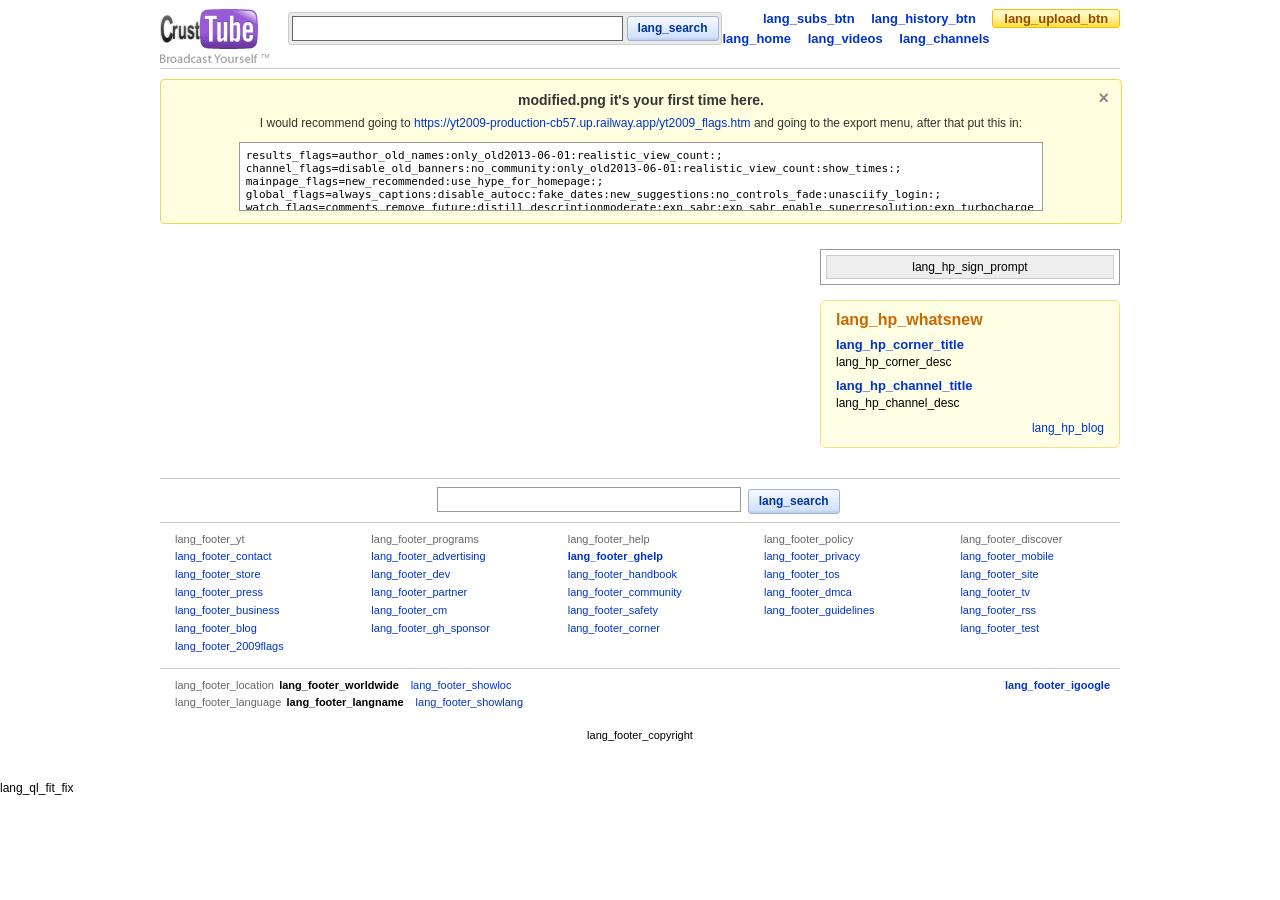
==== IGNOREIGNOREIGNORE.htm @ 908518cc "Bayn" ====
<!DOCTYPE HTML PUBLIC "-//W3C//DTD HTML 4.01 Transitional//EN" "http://www.w3.org/TR/1999/REC-html401-19991224/loose.dtd">
<html lang="en">

<head>
	<title>yt2009_pagetitle</title>

	<link id="www-core-css" rel="stylesheet" href="/www-core-vfl122413.css">
	<link rel="stylesheet" href="/assets/site-assets/search-suggestions.css">

	<style>
		#feed_top_videos-content .video-time {
			margin-top: -25px !important;
		}
		#feedmodule-REC .video-time,
		#feedmodule-FRI .video-time,
		#feedmodule-GEO .video-time,
		#feedmodule-SUB .video-time {
			margin-top: -16px !important;
		}
		#feedmodule-REC .quicklist-inlist {
			margin-top: -29px;
		}
		.yt2009_f {
			height: 75px;
		}
		.yt2009_f img {
			width: 120px;
		}
		.v220WrapperInner img {
			margin-top: -15px
		}
		.yt2009-side-icon {
			margin-right: 10px;
			float: left;
			margin-top: -2px;
		}
		.feedmodule-sm-wrapper {
			margin-bottom: 0px !important;
		}
		.opt-pane {
			border: 1px #ccc solid;
			background-color: #f4f4f4;
			margin: 4px 6px;
			padding: 5px 10px;
		}
		.opt-edit {
			float: left;
		}
		.opt-close {
			float: right;
		}
		.opt-loading-msg {
			margin-left: 190px;
		}
		.opt-main {
			padding: 5px 5px;
			font-weight: bold;
		}
		.opt-val {
			padding: 0px 10px;
		}
		.btn-listview-off {
			background: transparent url(/assets/site-assets/mmimgs-vfl38740.gif) no-repeat scroll -24px -95px;
			height: 20px;
			width: 24px;
			cursor: pointer;
		}
		.btn-gridview-off {
			background: transparent url(/assets/site-assets/mmimgs-vfl38740.gif) no-repeat scroll -48px -95px;
			height: 20px;
			width: 24px;
			cursor: pointer;
		}
		.btn-gridview-on {
			background: transparent url(/assets/site-assets/mmimgs-vfl38740.gif) no-repeat scroll -48px -115px;
			height: 20px;
			width: 24px;
			border-top-right-radius: 5px;
  			border-bottom-right-radius: 5px;
			cursor: pointer;
		}
		.btn-listview-on {
			background: transparent url(/assets/site-assets/mmimgs-vfl38740.gif) no-repeat scroll -24px -115px;
			height: 20px;
			width: 24px;
			border-top-left-radius: 5px;
  			border-bottom-left-radius: 5px;
			cursor: pointer;
		}
		#REC-feedmodule-body .result-label {
			display: none;
		}
		#REC-feedmodule-body.list-view .video-time {
			margin-top: -21px !important
		}
		#REC-feedmodule-body.list-view .video-long-title {
			position: relative;
			top: 4px;
		}
		#REC-feedmodule-body.list-view .video-facets {
			margin-top: -4px;
		}
		.video-short-title {
			line-height: 1.2;
		}
	</style>
</head>

<body class="date-20091116 en_US is-english">
	<!-- begin masthead section -->
	<!--[if lt IE 8]><div id="ie"><![endif]-->
	<form name="logoutForm" method="post" action="/">
		<input type="hidden" name="action_logout" value="1">
	</form>
	<div id="page" class="">
	</div>
	<div id="masthead-container">
		<div id="masthead" class="">
			<a href="/">
				<button id="logo" class="master-sprite" title="" onclick="window.top.location.href='/'; return false;"></button>
			</a>
			<div id="masthead-search">
				<form autocomplete="off" class="search-form" action="/results" method="get" name="searchForm">
					<input id="masthead-search-term" class="search-term" name="search_query" type="text" tabindex="1" value="" maxlength="128">
					<input id="search-type-masthead" name="search_type" type="hidden" value="">
					<a class="yt-button yt-button-primary" id="" style="" href="#" onclick="document['searchForm'].submit()"><span>lang_search</span></a>

				</form>

			</div>
			<div id="masthead-utility">
				<!--yt2009_login_insert-->
			</div>
			<div id="masthead-nav-user">
				<a href="/watch_queue" id="quicklist-nav" style="background-color: rgb(255, 255, 255);" class="hid">lang_quicklist (<span id="quicklist-nav-count">?</span>)</a>
				<a href="/my_subscriptions?masthead=1">lang_subs_btn</a>
				<a href="/my_history">lang_history_btn</a>
				<a class="yt-button yt-button-urgent yt-button-short" id="" style="" href="/my_videos_upload"><span>lang_upload_btn</span></a>
			</div>
			<div id="masthead-nav-main">
				<a href="/">lang_home</a>
				<a href="/videos">lang_videos</a>
				<a href="/channels">lang_channels</a>
			</div>
			<div id="masthead-end"></div>

		</div>
	</div>
	<!-- end masthead section -->
	<div id="baseDiv" class="date-20091116 video-info ">
		<div id="first-time-notice" style="background-color: #ffffe0; border: 1px solid #e6db55; padding: 12px 15px; margin: 10px auto 20px auto; width: 930px; font-size: 12px; color: #333; text-align: center; border-radius: 4px; position: relative;">
            <span onclick="this.parentElement.style.display='none';" style="position: absolute; right: 12px; top: 8px; cursor: pointer; font-weight: bold; color: #888; font-size: 18px;" title="Close message">&times;</span>
            <div style="font-size: 14px; font-weight: bold; margin-bottom: 8px;">modified.png it's your first time here.</div>
            <div style="margin-bottom: 12px;">
                I would recommend going to <a href="https://yt2009-production-cb57.up.railway.app/yt2009_flags.htm" style="color: #03c; text-decoration: none;">https://yt2009-production-cb57.up.railway.app/yt2009_flags.htm</a> and going to the export menu, after that put this in:
            </div>
            <div>
                <textarea readonly onclick="this.select();" style="width: 85%; height: 55px; font-family: monospace; font-size: 11px; padding: 6px; border: 1px solid #999; background-color: #fff; resize: none;" title="Click to select all">results_flags=author_old_names:only_old2013-06-01:realistic_view_count:; channel_flags=disable_old_banners:no_community:only_old2013-06-01:realistic_view_count:show_times:; mainpage_flags=new_recommended:use_hype_for_homepage:; global_flags=always_captions:disable_autocc:fake_dates:new_suggestions:no_controls_fade:unasciify_login:; watch_flags=comments_remove_future:distill_descriptionmoderate:exp_sabr:exp_sabr_enable_superresolution:exp_turbocharge:exp_turbocharge_sabr_hfr:hd_1080:old_banners:realistic_view_count:share_behavioronly_remove:turn_down_lights:use_storyboards:watch_modern_features:wayback_featuresall:;&nbsp;</textarea>
            </div>
        </div>
		<div id="masthead_child_div"></div>
		<!--yt2009_notify-->
		<!-- begin top section -->
		<div id="masthead_child_div"></div>

		<div id="homepage-main-content" class="homepage-non-interactive">
			<div id="dragdrop" style="overflow: hidden; clear: both;">

				<div id="iyt-add-remove-module-div" class="hid yt2009-login-only-box">
					<div class="iyt-add-remove-module">
						<span class="master-sprite img-php-add-remove-button iyt-add-remove-module-icon"></span>
						<a href="/account#customize/homepage">Add / Remove Modules</a>
					</div>
				</div>

				<!--yt2009_modules-->

			</div>

			<div class="main-spacer-bottom"></div>
		</div> <!-- end homepage-main-content -->

		<div id="homepage-side-content" class="">

			<div id="iyt-login-suggest-side-box" class="homepage-side-block">
				<div style="border: 1px solid rgb(153, 153, 153); padding: 5px;">
					<div style="border: 1px solid rgb(204, 204, 204); padding: 4px; background: #eee; text-align: center;">
						lang_hp_sign_prompt
					</div>
				</div>
			</div>

			<!--yt2009_inbox-->

			<div class="clear"></div>

			<div class="homepage-side-block">
				<div id="homepage-whats-new-block">
					<div class="side-announcement-box yt-rounded">
						<div class="homepage-whats-new-content">
							<div class="homepage-block-heading">lang_hp_whatsnew</div>
							<div class="clear"></div>
							<div class="homepage-whatsnew-entry">
								<div class="homepage-whatsnew-entry-title">
									<a href="/t/creators_corner">lang_hp_corner_title</a>
								</div>
								<div class="homepage-whatsnew-text">lang_hp_corner_desc</div>
							</div>
							<div class="clear"></div>
							<div class="homepage-whatsnew-entry">
								<div class="homepage-whatsnew-entry-title">
									<a href="http://youtube-global.blogspot.com/">lang_hp_channel_title</a>
								</div>
								<div class="homepage-whatsnew-text">lang_hp_channel_desc</div>
							</div>
							<div class="clear"></div>

							<div class="alignR" style="padding-top: 5px;">
								<a href="http://youtube-global.blogspot.com/">lang_hp_blog</a>
							</div>
							<div style="font-size: 1px; height: 1px;"><br /></div>
						</div>

						<div class="spacer">&nbsp;</div>
					</div>
				</div>

			</div>
		</div> <!-- end homepage-side-content -->

		<div class="clear"></div>

		<div id="promos" class="clear">

		</div>
		<div id="footer">
			<div class="search">
				<form autocomplete="off" class="search-form" action="/results" method="get" name="footer-search-form">
					<input id="footer-search-term" class="search-term" name="search_query" type="text" value="" maxlength="128">
					<input id="search-type-footer" name="search_type" type="hidden" value="">
					<a class="yt-button yt-button-primary" id="" style="" href="#" onclick="document['footer-search-form'].submit();"><span>lang_search</span></a>

				</form>

			</div>
			<div class="links">
				<table cellpadding="0" cellspacing="0">
					<tr>
						<th>lang_footer_yt</th>
						<th>lang_footer_programs</th>
						<th>lang_footer_help</th>
						<th>lang_footer_policy</th>
						<th>lang_footer_discover</th>
					</tr>
					<tr>
						<td><a href="/t/contact_us">lang_footer_contact</a></td>
						<td><a href="/t/advertising">lang_footer_advertising</a></td>
						<td><strong><a href="http://www.google.com/support/youtube/bin/static.py?page=start.cs&amp;hl=en-US">lang_footer_ghelp</a></strong></td>
						<td><a href="/t/privacy">lang_footer_privacy</a></td>
						<td><a href="/mobile">lang_footer_mobile</a></td>
					</tr>
					<tr>
						<td><a href="http://www.googlestore.com/youtube">lang_footer_store</a></td>
						<td><a href="http://code.google.com/apis/youtube/overview.html">lang_footer_dev</a></td>
						<td><a href="/t/yt_handbook_home">lang_footer_handbook</a></td>
						<td><a href="/t/terms">lang_footer_tos</a></td>
						<td><a href="/youtubeonyoursite">lang_footer_site</a></td>
					</tr>
					<tr>
						<td><a href="/press_room">lang_footer_press</a></td>
						<td><a href="/partners">lang_footer_partner</a></td>
						<td><a href="http://www.google.com/support/forum/p/youtube?hl=en">lang_footer_community</a></td>
						<td><a href="/t/dmca_policy">lang_footer_dmca</a></td>
						<td><a href="/youtubeonyourtv">lang_footer_tv</a></td>
					</tr>
					<tr>
						<td><a href="http://ytbizblog.blogspot.com/">lang_footer_business</a></td>
						<td><a href="/t/content_management">lang_footer_cm</a></td>
						<td><a href="http://www.google.com/support/youtube/bin/request.py?contact_type=abuse&amp;hl=en-US">lang_footer_safety</a></td>
						<td><a href="/t/community_guidelines">lang_footer_guidelines</a></td>
						<td><a href="/t/rss_feeds">lang_footer_rss</a></td>
					</tr>
					<tr>
						<td><a href="/blog">lang_footer_blog</a></td>
						<td><a href="https://github.com/sponsors/ftde0" target="_blank">lang_footer_gh_sponsor</a></td>
						<td><a href="/t/creators_corner">lang_footer_corner</a></td>
						<td></td>
						<td><a href="/testtube">lang_footer_test</a></td>
					</tr>
					<tr>
						<td><a href="/yt2009_flags.htm">lang_footer_2009flags</a></td>
						<td></td>
						<td></td>
						<td></td>
						<td></td>
					</tr>
				</table>
			</div>
			<div class="region-and-language-pickers">
				<div class="google-home">
					<a href="http://www.google.com/webmasters/igoogle/youtube.html">lang_footer_igoogle</a>
				</div>
				<div class="region-picker-box">
					<span class="region-label">lang_footer_location</span>
					<strong class="region-title">lang_footer_worldwide</strong>
					<a href="#" onclick="yt.www.masthead.loadPicker('region-picker'); return false;">lang_footer_showloc</a>
					<div id="region-picker-container">
						<div id="region-picker-loading" style="display: none">Loading...</div>
					</div>
				</div>

				<div class="language-picker-box">
					<span class="language-label">lang_footer_language</span>
					<strong class="language-title">lang_footer_langname</strong>
					<a href="#" onclick="yt.www.masthead.loadPicker('language-picker'); return false;">lang_footer_showlang</a>
					<div id="language-picker-container">
						<div id="language-picker-loading" style="display: none">Loading...</div>
					</div>
				</div>

			</div>

		</div>
		<div id="copyright">
			lang_footer_copyright
		</div>

		<!-- end bottom section -->
	</div>
	<div>

	</div>
	<a name="pageBottom"></a>
	<script src="/assets/site-assets/yt2009quicklist.js"></script>
	lang_ql_fit_fix
	<script src="/assets/site-assets/yt2009homepage.js"></script>
	<script src="/assets/site-assets/yt2009langpicker.js"></script>
	<script src="/assets/site-assets/search-suggestions.js"></script>
</body>

</html>
---- www-core-vfl122413.css ----
html,
body,
div,
span,
img,
applet,
embed,
canvas,
object,
iframe,
h1,
h2,
h3,
h4,
h5,
h6,
p,
blockquote,
pre,
a,
abbr,
acronym,
address,
big,
cite,
code,
del,
dfn,
em,
font,
ins,
kbd,
q,
samp,
small,
strike,
strong,
sub,
sup,
tt,
var,
b,
u,
i,
s,
center,
dl,
dt,
dd,
ol,
ul,
li,
fieldset,
form,
label,
legend,
button,
table,
caption,
tbody,
tfoot,
thead,
tr,
th,
td {
  margin: 0;
  padding: 0;
  border: 0;
  outline: 0;
  font-size: 100%;
  background: transparent
}

body {
  line-height: 1
}

ol,
ul {
  list-style: none
}

blockquote,
q {
  quotes: none
}

blockquote:before,
blockquote:after,
q:before,
q:after {
  content: '';
  content: none
}

ins {
  text-decoration: none
}

del {
  text-decoration: line-through
}

table {
  border-collapse: collapse;
  border-spacing: 0
}

html {
  height: 100%
}

body {
  height: 100%;
  background: #fff
}

body,
input,
textarea {
  font: 12px Arial, sans-serif
}

a {
  color: #03c;
  text-decoration: none
}

a:hover {
  text-decoration: underline
}

h1,
h2,
h3,
h4,
h5,
h6 {
  font-weight: bold
}

h1 {
  font-size: 1.5833em
}

h2 {
  font-size: 1.3333em
}

h3 {
  font-size: 1.1666em
}

h5,
h6 {
  font-size: .8333em
}

dt {
  font-weight: bold
}

.master-sprite {
  background: transparent url(modified.png) repeat-x scroll 0 0;
  border: 0;
  padding: 0;
  cursor: hand;
  cursor: pointer
}

.master-sprite::-moz-focus-inner {
  border: 0
}

#masthead #logo {
  width: 110px;
  height: 54px;
  background-position: 0 0
}

.active-sharing-off {
  width: 13px;
  height: 14px;
  background-position: 0 -58px
}

.active-sharing-on {
  width: 13px;
  height: 14px;
  background: transparent url(active_sharing_on-vfl70992.png) no-repeat scroll 0 0
}

.chrome-icon {
  width: 24px;
  height: 22px;
  background-position: 0 -96px;
  margin: 5px 0 5px 5px;
  display: block;
  float: left
}

.QLIconImg {
  background-position: 0 -364px
}

.QLIconImgOver {
  background-position: -25px -364px
}

button.rating {
  border: 0;
  padding: 0;
  margin: 0;
  font-size: 11px
}

button.ratingVS {
  width: 60px;
  height: 14px;
  vertical-align: top;
  cursor: default
}

button.ratingVS-0\.0 {
  background-position: -60px -381px
}

button.ratingVS-0\.5 {
  background-position: -48px -397px
}

button.ratingVS-1\.0 {
  background-position: -48px -381px
}

button.ratingVS-1\.5 {
  background-position: -36px -397px
}

button.ratingVS-2\.0 {
  background-position: -36px -381px
}

button.ratingVS-2\.5 {
  background-position: -24px -397px
}

button.ratingVS-3\.0 {
  background-position: -24px -381px
}

button.ratingVS-3\.5 {
  background-position: -12px -397px
}

button.ratingVS-4\.0 {
  background-position: -12px -381px
}

button.ratingVS-4\.5 {
  background-position: 0 -397px
}

button.ratingVS-5\.0 {
  background-position: 0 -381px
}

button.ratingVS-transparent {
  background-color: transparent
}

.ratingCapsVS-left,
.ratingCapsVS-right {
  width: 2px;
  height: 16px;
  vertical-align: top;
  cursor: default
}

.ratingCapsVS-left {
  background-position: -109px -395px
}

.ratingCapsVS-right {
  background-position: -111px -395px
}

button.ratingCapsVS {
  width: 60px;
  height: 16px;
  vertical-align: top;
  background: white url(modified.png);
  cursor: default
}

button.ratingCapsVS-0\.0 {
  background-position: -60px -379px
}

button.ratingCapsVS-0\.5 {
  background-position: -48px -395px
}

button.ratingCapsVS-1\.0 {
  background-position: -48px -379px
}

button.ratingCapsVS-1\.5 {
  background-position: -36px -395px
}

button.ratingCapsVS-2\.0 {
  background-position: -36px -379px
}

button.ratingCapsVS-2\.5 {
  background-position: -24px -395px
}

button.ratingCapsVS-3\.0 {
  background-position: -24px -379px
}

button.ratingCapsVS-3\.5 {
  background-position: -12px -395px
}

button.ratingCapsVS-4\.0 {
  background-position: -12px -379px
}

button.ratingCapsVS-4\.5 {
  background-position: 0 -395px
}

button.ratingCapsVS-5\.0 {
  background-position: 0 -379px
}

.ratingCapsL-left,
.ratingCapsL-right {
  width: 7px;
  height: 15px;
  vertical-align: top
}

.ratingCapsL-left {
  background-position: -134px -426px
}

.ratingCapsL-right {
  background-position: -142px -426px
}

button.ratingL,
button.ratingCapsL {
  width: 75px;
  height: 15px;
  vertical-align: top;
  background: white url(modified.png)
}

button.ratingL-0\.0,
button.ratingCapsL-0\.0 {
  background-position: -75px -411px
}

button.ratingL-0\.5,
button.ratingCapsL-0\.5 {
  background-position: -60px -426px
}

button.ratingL-1\.0,
button.ratingCapsL-1\.0 {
  background-position: -60px -411px
}

button.ratingL-1\.5,
button.ratingCapsL-1\.5 {
  background-position: -45px -426px
}

button.ratingL-2\.0,
button.ratingCapsL-2\.0 {
  background-position: -45px -411px
}

button.ratingL-2\.5,
button.ratingCapsL-2\.5 {
  background-position: -30px -426px
}

button.ratingL-3\.0,
button.ratingCapsL-3\.0 {
  background-position: -30px -411px
}

button.ratingL-3\.5,
button.ratingCapsL-3\.5 {
  background-position: -15px -426px
}

button.ratingL-4\.0,
button.ratingCapsL-4\.0 {
  background-position: -15px -411px
}

button.ratingL-4\.5,
button.ratingCapsL-4\.5 {
  background-position: 0 -426px
}

button.ratingL-5\.0,
button.ratingCapsL-5\.0 {
  background-position: 0 -411px
}

.icn_star_full_large,
.icn_star_half_large,
.icn_star_empty_large {
  width: 15px;
  height: 15px
}

.icn_star_full_large {
  background-position: -45px -426px
}

.icn_star_half_large {
  background-position: -60px -426px
}

.icn_star_empty_large {
  background-position: -75px -426px
}

.img-general-messages {
  background-position: 0 -736px;
  height: 19px;
  width: 14px
}

.img-star-general-messages {
  background-position: -14px -736px;
  height: 19px;
  width: 21px
}

.img-friend-invites,
.img-subscribers,
.img-viewers {
  background-position: -35px -736px;
  height: 19px;
  width: 10px
}

.img-star-friend-invites,
.img-star-subscribers,
.img-star-viewers {
  background-position: -45px -736px;
  height: 19px;
  width: 19px
}

.img-received-videos {
  background-position: -64px -736px;
  height: 19px;
  width: 14px
}

.img-star-received-videos {
  background-position: -78px -736px;
  height: 19px;
  width: 21px
}

.img-comments,
.img-channel-comments {
  background-position: -99px -736px;
  height: 19px;
  width: 14px
}

.img-star-comments,
.img-star-channel-comments {
  background-position: -113px -736px;
  height: 19px;
  width: 21px
}

.img-video-responses {
  background-position: -134px -736px;
  height: 19px;
  width: 14px
}

.img-star-video-responses {
  background-position: -148px -736px;
  height: 19px;
  width: 21px
}

#masthead-container {
  margin: 0 auto .8333em;
  border-bottom: 1px solid #ccc
}

#masthead {
  margin: 0 auto;
  padding: 0.69231em 0 0.38462em;
  font-size: 1.0833em
}

#masthead #logo {
  display: block;
  float: left;
  margin: 0 18px 0 0
}

#masthead-search {
  float: left;
  padding: 0.15385em 0.23077em;
  margin: 0.23077em 0 0 0;
  line-height: 2.07692em;
  white-space: nowrap;
  background: #eaeaea;
  border: 1px solid #ccc;
  -moz-border-radius: 3px;
  -webkit-border-radius: 3px;
  border-radius: 3px
}

#masthead-qr {
  float: left;
  margin-top: 0.23077em;
}

#masthead-utility {
  line-height: 3em;
  text-align: right
}

#masthead-nav-main,
#masthead-nav-user {
  line-height: 1.53846em;
  font-weight: bold
}

#masthead-nav-main {
  padding-left: 0.23077em;
  *margin-top: 2px;
}

#masthead-nav-user {
  float: right;
  text-align: right
}

#masthead-nav-main a {
  margin: 0 1em 0 0
}

#masthead-nav-user a {
  margin: 0 0 0 1em
}

#masthead-end {
  clear: both;
  height: 0;
  font-size: 1px;
}

#masthead .search-form {
  position: relative;
}

#masthead .search-term {
  font-size: 100% !important;
  border: 1px solid #999;
  padding: 4px 1px 1px 1px;
  width: 25em;
  height: 1.38462em;
  vertical-align: top
}

#masthead .search-term {
  padding-left: 2px;
  padding-right: 2px;
  margin-top: 1px;
  margin-bottom: 1px;
  border-color: #666
}

#masthead .search-term-focus {
  border: 2px solid #bbdafd !important;
  padding-left: 1px;
  padding-right: 1px;
  margin-top: 0;
  margin-bottom: 0
}

#masthead .search-form .yt-button {
  margin: .0833em 0;
  font-size: 0.92308em;
  vertical-align: top;
  zoom: 1;
}

#masthead .search-form .yt-menubutton button {
  vertical-align: top
}

#masthead .search-form .yt-menubutton-menu {
  top: 1.38462em;
  left: 0;
  line-height: 1
}

.utility-item {
  margin-left: 1em;
  zoom: 1;
}

.utility-joiner {
  margin: 0 0.5em
}

.utility-item .yt-menulink-primary .yt-menulink-arr {
  padding-right: 13px;
  background-position: -137px center
}

.utility-item .yt-menulink-menu {
  line-height: 1
}

.yt-button,
a.yt-button {
  padding: 0 .8333em;
  margin: 0 .25em;
  white-space: nowrap;
  text-decoration: none;
  color: #000;
  background: #d8d8d8 url(modified.png) repeat-x center -802px;
  border: 1px solid #999;
  -webkit-border-radius: 3px;
  border-radius: 3px;
  cursor: pointer;
  display: -moz-inline-box;
  display: inline-block;
  *display: inline
}

html>body .yt-button,
tt:-moz-any-link,
tt:default {
  -moz-border-radius: 3px
}

.yt-button span {
  white-space: normal;
  line-height: 1.9166em;
  height: 1.9166em;
  *display: inline-block
}

html>body .yt-button span,
tt:-moz-any-link {
  padding-top: .3333em;
  line-height: 1.75em
}

html>body .yt-button span,
tt:-moz-any-link,
tt:default {
  padding-top: 0;
  line-height: 1.9166em
}

*:first-child+html .yt-button span {
  padding-top: 0;
  line-height: 1.75em
}

.yt-button img,
.yt-button button {
  vertical-align: top;
  height: 1.9166em;
  width: 20px;
  margin: 0;
  padding: 0;
  border: 0 solid transparent;
  cursor: pointer
}

* html .yt-button img {
  height: 1.8333em;
  vertical-align: bottom
}

* html .yt-button button {
  height: 1.8333em;
  vertical-align: bottom
}

*:first-child+html .yt-button img {
  height: 1.8333em;
  vertical-align: bottom
}

*:first-child+html .yt-button button {
  height: 1.8333em;
  vertical-align: bottom
}

.yt-menubutton,
.yt-menulink {
  position: relative;
  z-index: 98;
  text-decoration: none;
  white-space: nowrap
}

.yt-menubutton .yt-menubutton-btn {
  margin-right: 0;
  vertical-align: middle;
  -moz-border-radius-topright: 0;
  -moz-border-radius-bottomright: 0;
  -webkit-border-top-right-radius: 0;
  -webkit-border-bottom-right-radius: 0;
  border-top-right-radius: 0;
  border-bottom-right-radius: 0
}

.yt-menubutton .yt-menubutton-arr {
  padding-left: 0;
  padding-right: .4166em;
  margin-left: 0;
  vertical-align: middle;
  -moz-border-radius-topleft: 0;
  -moz-border-radius-bottomleft: 0;
  -webkit-border-top-left-radius: 0;
  -webkit-border-bottom-left-radius: 0;
  border-top-left-radius: 0;
  border-bottom-left-radius: 0;
  border-left-width: 0
}

.yt-menulink .yt-menulink-btn {
  display: inline;
  margin: 0 0 0 .25em;
  padding: 0;
  border: none;
  background: none;
  color: #000
}

.yt-menulink .yt-menulink-arr {
  margin: 0 .25em 0 0;
  padding-right: 15px;
  zoom: 1;
}

.yt-menubutton .yt-menubutton-btn span {
  white-space: nowrap
}

.yt-menubutton .yt-menubutton-arr span {
  white-space: nowrap;
  width: .0833em
}

.yt-menubutton .yt-menubutton-arr img,
.yt-menubutton .yt-menubutton-arr button {
  border-left: 1px solid #fff
}

* html .yt-menubutton .yt-menubutton-arr button {
  border-left: none
}

*:first-child+html .yt-menubutton .yt-menubutton-arr button {
  border-left: none
}

.yt-menubutton-menu,
.yt-menulink-menu {
  position: absolute;
  top: 1.5em;
  left: .25em;
  z-index: 99;
  min-width: 100%;
  border: 1px solid #999;
  visibility: hidden
}

.yt-menulink-menu {
  top: 1em
}

* html .yt-menubutton-menu {
  width: 10em;
  top: 1.8333em;
  visibility: visible;
  display: none;
  white-space: normal
}

* html .yt-menulink-menu {
  width: 10em;
  visibility: visible;
  display: none;
  white-space: normal
}

*:first-child+html .yt-menubutton-menu {
  top: 1.8333em
}

.yt-menubutton-menu,
.yt-menubutton-menu li,
.yt-menulink-menu,
.yt-menulink-menu li {
  margin: 0;
  padding: 0;
  list-style: none
}

.yt-menubutton-menu,
.yt-menulink-menu {
  background: #ccc
}

.yt-menubutton-menu li:first-child,
.yt-menulink-menu li:first-child {
  margin-top: 0
}

.yt-menubutton-menu li,
.yt-menulink-menu li {
  margin-top: 1px
}

.yt-menubutton-menu li a,
.yt-menulink-menu li a {
  display: block;
  padding: .4166em .6666em;
  color: #000;
  background: #eee
}

.yt-menulink-menu li a {
  color: #000
}

* html .yt-menubutton-menu li a {
  height: 1%
}

* html .yt-menulink-menu li a {
  height: 1%
}

.yt-button-primary,
a.yt-button-primary {
  font-weight: bold;
  color: #039;
  background: #c6d7f3 url(modified.png) repeat-x center -1602px;
  border-color: #a0b1dc
}

.yt-menulink-primary .yt-button-primary {
  color: #03c
}

.yt-button-urgent,
a.yt-button-urgent {
  font-weight: bold;
  color: #994800;
  background: #fed81c url(modified.png) repeat-x center -2202px;
  border-color: #ecc101
}

.yt-menulink-urgent .yt-button-urgent {
  color: #994800
}

.yt-menubutton-primary .yt-menubutton-menu,
.yt-menulink-primary .yt-menulink-menu {
  border-color: #a0b1dc;
  background-color: #d9e1f2
}

.yt-menubutton-primary .yt-menubutton-menu li a {
  color: #039;
  background: #ecf1fa
}

.yt-menulink-primary .yt-menulink-menu li a {
  color: #03c;
  background: #ecf1fa
}

.yt-menubutton-urgent .yt-menubutton-menu,
.yt-menulink-urgent .yt-menulink-menu {
  border-color: #ecc101;
  background-color: #ffeb81
}

.yt-menubutton-urgent .yt-menubutton-menu li a {
  color: #994800;
  background: #ffc
}

.yt-menulink-urgent .yt-menulink-menu li a {
  color: #994800;
  background: #ffc
}

.yt-button-short span {
  line-height: 1.5em;
  height: 1.5em
}

html>body .yt-button-short span {
  padding-top: 0;
  line-height: 1.5em
}

*:first-child+html .yt-button-short span {
  padding-top: 0;
  line-height: 1.5em
}

.yt-button:hover,
.yt-menubutton:hover,
.yt-menulink:hover {
  text-decoration: none
}

.yt-button:hover span,
.yt-menubutton:hover .yt-button span,
.yt-menulink:hover .yt-menulink-btn {
  text-decoration: underline
}

.yt-button:hover,
.yt-menubutton:hover .yt-button {
  background-position: center -1002px
}

.yt-button-primary:hover,
.yt-menubutton-primary:hover .yt-menubutton-btn {
  background-position: center -1802px
}

.yt-button-urgent:hover,
.yt-menubutton-urgent:hover .yt-menubutton-btn {
  background-position: center -2402px
}

.yt-menubutton:hover .yt-menubutton-arr {
  background-position: center -1202px
}

.yt-menubutton-primary:hover .yt-menubutton-arr {
  background-position: center -2002px
}

.yt-menubutton-urgent:hover .yt-menubutton-arr {
  background-position: center -2602px
}

.yt-menubutton:hover .yt-menubutton-arr img,
.yt-menubutton:hover .yt-menubutton-arr button {
  border-left-color: transparent
}

.yt-menubutton:hover .yt-menubutton-menu,
.yt-menulink:hover .yt-menulink-menu {
  visibility: visible
}

.yt-menubutton-menu li a:hover,
.yt-menubutton-primary .yt-menubutton-menu li a:hover,
.yt-menulink-menu li a:hover,
.yt-menulink-primary .yt-menulink-menu li a:hover {
  background: #fff
}

* html .yt-menubutton-hover .yt-menubutton-btn {
  background-position: center -1002px !important
}

* html .yt-menubutton-hover .yt-menubutton-arr {
  background-position: center -1202px !important
}

* html .yt-menubutton-primary-hover .yt-menubutton-btn {
  background-position: center -1802px !important
}

* html .yt-menubutton-primary-hover .yt-menubutton-arr {
  background-position: center -2002px !important
}

* html .yt-menubutton-urgent-hover .yt-menubutton-btn {
  background-position: center -2402px !important
}

* html .yt-menubutton-urgent-hover .yt-menubutton-arr {
  background-position: center -2602px !important
}

* html .yt-menubutton-hover .yt-menubutton-menu,
* html .yt-menubutton-primary-hover .yt-menubutton-menu,
* html .yt-menubutton-urgent-hover .yt-menubutton-menu {
  display: block
}

* html .yt-menulink-hover .yt-menulink-menu,
* html .yt-menulink-primary-hover .yt-menulink-menu,
* html .yt-menulink-urgent-hover .yt-menulink-menu {
  display: block
}

.yt-menubutton .yt-menubutton-arr img,
.yt-menubutton .yt-menubutton-arr button {
  background: url(modified.png) no-repeat 0 center
}

.yt-menubutton-primary .yt-menubutton-arr img,
.yt-menubutton-primary .yt-menubutton-arr button {
  background: url(modified.png) no-repeat -40px center
}

.yt-menubutton-urgent .yt-menubutton-arr img,
.yt-menubutton-urgent .yt-menubutton-arr button {
  background: url(modified.png) no-repeat -80px center
}

.yt-menubutton:hover .yt-menubutton-arr img,
.yt-menubutton:hover .yt-menubutton-arr button {
  background-position: -20px center
}

.yt-menubutton-primary:hover .yt-menubutton-arr img,
.yt-menubutton-primary:hover .yt-menubutton-arr button {
  background-position: -60px center
}

.yt-menubutton-urgent:hover .yt-menubutton-arr img,
.yt-menubutton-urgent:hover .yt-menubutton-arr button {
  background-position: -100px center
}

.yt-menulink .yt-menulink-arr {
  background: url(modified.png) no-repeat -120px center
}

.yt-menulink-primary .yt-menulink-arr {
  background: url(modified.png) no-repeat -135px center
}

.yt-menulink-urgent .yt-menulink-arr {
  background: url(modified.png) no-repeat -150px center
}

* html .yt-menubutton-hover .yt-menubutton-arr img,
* html .yt-menubutton-hover .yt-menubutton-arr button {
  background-position: -20px center !important
}

* html .yt-menubutton-primary-hover .yt-menubutton-arr img,
* html .yt-menubutton-primary-hover .yt-menubutton-arr button {
  background-position: -60px center !important
}

* html .yt-menubutton-urgent-hover .yt-menubutton-arr img,
* html .yt-menubutton-urgent-hover .yt-menubutton-arr button {
  background-position: -100px center !important
}

* html .yt-menulink-hover .yt-menulink-arr {
  background-position: -120px center !important
}

* html .yt-menulink-primary-hover .yt-menulink-arr {
  background-position: -135px center !important
}

* html .yt-menulink-urgent-hover .yt-menulink-arr {
  background-position: -150px center !important
}

.yt-button-disabled,
a.yt-button-disabled {
  color: #000;
  background: #d8d8d8 url(modified.png) repeat-x center -802px;
  border-color: #999;
  font-weight: normal;
  cursor: default;
  -moz-opacity: 0.5;
  -webkit-opacity: 0.5;
  opacity: 0.5;
  -ms-filter: "progid:DXImageTransform.Microsoft.Alpha(Opacity=50)";
  filter: progid:DXImageTransform.Microsoft.Alpha(Opacity=50);
  zoom: 1
}

.yt-button-disabled:hover {
  background-position: center -802px
}

.yt-button-disabled:hover span {
  text-decoration: none
}

.yt-button .yt-button-icon-add {
  background: url(/assets/site-assets/button_icons-vfl72305.png) no-repeat 0 center
}

.yt-button-primary .yt-button-icon-add {
  background: url(/assets/site-assets/button_icons-vfl72305.png) no-repeat -20px center
}

.yt-button .yt-button-icon-delete {
  background: url(/assets/site-assets/button_icons-vfl72305.png) no-repeat -60px center
}

.yt-button-primary .yt-button-icon-delete {
  background: url(/assets/site-assets/button_icons-vfl72305.png) no-repeat -80px center
}

.yt-button .yt-button-icon-edit {
  background: url(/assets/site-assets/button_icons-vfl72305.png) no-repeat -120px center
}

.yt-button-primary .yt-button-icon-edit {
  background: url(/assets/site-assets/button_icons-vfl72305.png) no-repeat -140px center
}

.yt-button .yt-button-icon-mail {
  background: url(/assets/site-assets/button_icons-vfl72305.png) no-repeat -180px center
}

.yt-button-primary .yt-button-icon-mail {
  background: url(/assets/site-assets/button_icons-vfl72305.png) no-repeat -200px center
}

.yt-button-primary .yt-button-icon-play {
  background: url(/assets/site-assets/button_icons-vfl72305.png) no-repeat -260px center
}

#masthead-container,
#masthead {
  width: 960px
}

#masthead-nav-user .yt-button-short span {
  line-height: 1.3333em;
  height: 1.3333em
}

* html #masthead-nav-user .yt-button-short {
  zoom: 1
}

#masthead-utility .utility-item button {
  vertical-align: middle;
  margin-top: -4px
}

#masthead-utility .yt-menulink {
  z-index: 98;
}

#masthead-utility .yt-menulink-btn {
  font-weight: normal
}

#masthead-utility .yt-menulink-menu {
  z-index: 199;
  text-align: left
}

.masthead-safety-mode {
  background: transparent url(safetube_masthead-vfl118079.png) no-repeat right bottom
}

#footer {
  clear: both;
  margin-top: 15px;
  border-top: 1px solid #ccc
}

#footer .search {
  padding: 8px 15px
}

#footer .search-form {
  display: block;
  margin: 0 auto;
  text-align: center
}

#footer .search-term {
  border: 1px solid #999;
  padding: 4px 1px 1px 1px;
  width: 25em;
  height: 1.5em;
  *vertical-align: top;
}

#footer .search-form .yt-button {
  *vertical-align: top;
  zoom: 1;
}

#footer .search-form .yt-menubutton-menu {
  text-align: left
}

#footer .promo {
  font-size: 1.0833em;
  font-weight: bold;
  float: right;
  padding-top: .5833em;
  text-align: center
}

#footer .links {
  font-size: .9166em;
  line-height: 1.18182em;
  border: 1px solid #ccc;
  border-width: 1px 0;
  padding: 10px 10px 10px 15px
}

#footer .links table {
  width: 100%
}

#footer .links tr {
  margin: 0;
  padding: 0
}

#footer .links th {
  color: #666;
  font-weight: normal;
  text-align: left;
  line-height: 1.27273em;
  padding-bottom: 0.27273em;
  white-space: nowrap
}

#footer .links td {
  width: 21%;
  white-space: nowrap;
  margin: 0;
  padding: 0 15px 0.36364em 0;
  line-height: 1.27273em;
}

#footer .links .separator {
  padding-left: 15px
}

#footer .google-home {
  float: right;
  font-weight: bold;
  text-align: center
}

.region-and-language-pickers {
  border: none;
  font-size: .9166em;
  padding: 10px 10px 0 15px
}

.region-picker-box,
.language-picker-box {
  margin-bottom: 0.5em
}

.region-label,
.language-label {
  color: #666
}

.region-title,
.language-title {
  margin: 0 0.8em 0 0.2em
}

#copyright {
  font-size: 11px;
  padding: 15px 0;
  text-align: center
}

#chrome-promo {
  margin-top: 15px
}

#chrome-promo #chrome-link {
  background-color: #ffffe5;
  border: 1px solid #e0e1b7;
  color: #000;
  display: block;
  text-decoration: none;
  line-height: 22px
}

#chrome-promo #chrome-tagline {
  font-size: 14px;
  margin: 5px 0 5px 5px;
  display: block;
  float: left
}

#chrome-promo #chrome-actionline {
  color: #03c;
  font-size: 14px;
  font-weight: bold;
  margin: 5px 0 5px 5px;
  display: block;
  float: left;
  text-decoration: underline
}

code {
  font-family: Courier, "Courier New", monospace;
  font-size: 12px
}

dt {
  padding-bottom: 5px
}

dd {
  padding-bottom: 15px
}

h1,
h2,
h3,
h4,
h5,
h6 {
  margin-top: 5px;
  margin-bottom: 3px
}

hr {
  border: 0;
  border-top: 1px dashed #999;
  height: 1px;
  margin-top: 12px
}

label {
  cursor: pointer;
  cursor: hand
}

#baseDiv {
  position: relative;
  width: 960px;
  margin-left: auto;
  margin-right: auto;
  padding: 0 5px 25px 5px
}

.error {
  font-weight: 700;
  color: #f00
}

.confirmBox,
.errorBox {
  padding: 6px;
  margin-top: 6px;
  margin-bottom: 6px;
  text-align: center;
  font-size: 13px;
  background-color: #cfeeb2
}

.errorBox {
  background-color: #ffaeae
}

.highlight,
.success {
  font-size: 14px;
  font-weight: 700;
  color: #333
}

.highlightBox {
  text-align: center;
  margin-top: 3px;
  font-size: 14px
}

.smallText {
  font-size: 11px
}

.largeText {
  font-size: 14px
}

.bold {
  font-weight: bold
}

.label {
  font-weight: bold;
  color: #333
}

.grayText {
  color: #666
}

.nowrap {
  white-space: nowrap
}

.hLink {
  text-decoration: none
}

.hLink:hover {
  text-decoration: underline
}

.hand {
  cursor: pointer;
  cursor: hand
}

.floatL {
  float: left
}

.floatR {
  float: right
}

.clear {
  clear: both
}

.clearL {
  clear: left
}

.clearR {
  clear: right
}

.spacer {
  clear: both;
  height: 1px;
  font-size: 1px
}

.alignC {
  text-align: center
}

.alignR {
  text-align: right
}

.hid {
  display: none
}

.vimg220,
.vimg128,
.vimg120,
.vimg90,
.vimg50,
.vimgCluster120 {
  -ms-interpolation-mode: bicubic
}

.vimg220 {
  width: 220px;
  height: 164px
}

.vimg128 {
  width: 128px;
  height: 72px
}

.vimg120 {
  width: 120px;
  height: 90px
}

.vimg90 {
  width: 90px;
  height: 70px;
  border: 1px solid #999
}

.vimg50 {
  width: 50px;
  height: 38px;
  border: 1px solid #999
}

.vimgCluster120 {
  width: 116px;
  height: 87px
}

.v220WrapperInner {
  overflow: hidden;
  width: 220px;
  height: 132px;
  border: 1px solid #fff
}

.v220WrapperInner img {
  margin-top: -10px
}

.v220WrapperOuter {
  width: 222px;
  border: 1px solid #999
}

.v128WrapperInner {
  overflow: hidden;
  width: 128px;
  height: 72px;
  border: 1px solid #fff
}

.v120WrapperInner img {
  margin-top: -10px
}

.v128WrapperOuter {
  width: 130px;
  border: 1px solid #999
}

.v120WrapperInner {
  overflow: hidden;
  width: 120px;
  height: 72px;
  border: 1px solid #fff
}

.v120WrapperInner img {
  margin-top: -10px
}

.v120WrapperOuter {
  width: 122px;
  border: 1px solid #999
}

.v90WideEntry {
  font-size: 11px;
  line-height: 14px;
  text-align: left;
  width: 92px
}

.v90WrapperInner {
  overflow: hidden;
  width: 90px;
  height: 54px;
  border: 1px solid #fff
}

.v90WrapperInner img {
  margin-top: -10px
}

.v90WrapperOuter {
  width: 92px;
  border: 1px solid #999
}

.v50WrapperInner {
  overflow: hidden;
  width: 50px;
  height: 30px;
  border: 1px solid #fff
}

.v50WrapperInner img {
  margin-top: -5px
}

.v50WrapperOuter {
  width: 52px;
  border: 1px solid #999
}

.vCluster120WrapperInner {
  overflow: hidden;
  height: 68px
}

.vCluster120WrapperInner img {
  margin-top: -10px
}

.vCluster120WideEntry {
  background: transparent url(video_cluster_border-vfl68068.gif) no-repeat scroll 0 0;
  height: 74px;
  width: 122px;
  padding: 2px 0 0 2px
}

.title,
.vtitle {
  font-weight: bold;
  font-size: 12px
}

.desc,
.vdesc {
  margin: 3px 0;
  font-size: 12px
}

.facets,
.vfacets {
  margin-top: 2px;
  margin-bottom: 3px;
  line-height: 13px;
  font-size: 11px
}

.vfacets {
  margin: 3px 0
}

.runtime,
.vruntime {
  color: #000;
  font-weight: bold;
  font-size: 11px;
  line-height: 15px
}

.user-thumb-xlarge,
.user-thumb-large,
.user-thumb-medium,
.user-thumb-semismall {
  display: block;
  overflow: hidden;
  background-color: #fff;
  border: 3px double #999
}

.user-thumb-xlarge img,
.user-thumb-large img,
.user-thumb-medium img,
.user-thumb-semismall img {
  -ms-interpolation-mode: bicubic
}

.user-thumb-xlarge div,
.user-thumb-large div,
.user-thumb-medium div,
.user-thumb-semismall div {
  width: 400px;
  float: left;
  text-align: center
}

.user-thumb-xlarge a,
.user-thumb-large a,
.user-thumb-medium a,
.user-thumb-semismall a {
  display: block
}

.user-thumb-xlarge {
  height: 88px;
  width: 88px
}

.user-thumb-xlarge img {
  height: 88px
}

.user-thumb-xlarge div {
  margin-left: -156px
}

.user-thumb-large {
  height: 60px;
  width: 60px
}

.user-thumb-large img {
  height: 60px
}

.user-thumb-large div {
  margin-left: -170px
}

.user-thumb-medium {
  height: 46px;
  width: 46px
}

.user-thumb-medium img {
  height: 46px
}

.user-thumb-medium div {
  margin-left: -177px
}

.user-thumb-semismall {
  height: 36px;
  width: 36px
}

.user-thumb-semismall img {
  height: 36px
}

.user-thumb-semismall div {
  margin-left: -182px
}

button.QLIcon,
button.QLIconImg,
button.QLIconImgOver,
button.QLIconImgDone {
  width: 16px;
  height: 16px;
  margin-top: 14px;
  -moz-opacity: 0.99;
  -webkit-opacity: 0.99;
  opacity: 0.99;
  -ms-filter: "progid:DXImageTransform.Microsoft.Alpha(Opacity=99)";
  filter: progid:DXImageTransform.Microsoft.Alpha(Opacity=99)
}

.QLIcon {
  position: absolute;
  z-index: 2;
  top: 36px;
  left: 4px
}

.QLContainer {
  position: relative;
  z-index: 0
}

.addtoQL90 {
  text-align: left;
  width: 100%;
  margin-left: 0;
  margin-top: -39px;
  padding: 1px;
  height: 30px
}

.quicklist-inlist {
  text-align: left;
  padding-left: 5px;
  background-color: #a0cd5b;
  font-size: 11px;
  height: 29px;
  margin-bottom: 1px;
  font-weight: bold;
  color: #000;
  -moz-opacity: 0.8;
  -webkit-opacity: 0.8;
  opacity: 0.8;
  -ms-filter: "progid:DXImageTransform.Microsoft.Alpha(Opacity=80)";
  filter: progid:DXImageTransform.Microsoft.Alpha(Opacity=80)
}

.v120WrapperInner .quicklist-inlist {
  width: 118px
}

.v90WrapperInner .quicklist-inlist {
  width: 87px
}

.v220WrapperInner .addtoQL90 {
  margin-top: -53px
}

.v128WrapperInner .addtoQL90 {
  margin-top: -30px
}

.movie-entry .video-time {
  margin-top: -23px
}

.v90WrapperInner .addtoQL90 {
  margin-left: 1px
}

.quicklist-inlist a {
  text-decoration: underline
}

#subscribeMessage {
  text-align: center;
  padding: 8px;
  font-weight: bold;
  background: #dfc
}

#subscribeMessage.errorBox {
  height: 15px
}

.channelLeftColumn #subscribeMessage {
  padding: 10px 0;
  width: 300px;
  border-right: 1px solid #666;
  border-left: 1px solid #666
}

#channelRecs {
  text-align: left;
  margin: 5px 5px 0 5px;
  border-top: 1px solid #ccc
}

#channelRecs h2 {
  font-size: 14px;
  margin: 6px 0;
  color: #000
}

#channelRecs ul {
  list-style-type: none;
  padding: 0;
  margin: 0
}

#channelRecs ul li {
  height: 75px
}

#channelRecs ul li a {
  display: block;
  color: #000
}

#channelRecs ul li .user-thumb-medium {
  float: left;
  margin-right: 10px
}

#subscribeAllDiv {
  text-align: left;
  margin: 5px 5px 0 5px;
  padding-bottom: 25px;
  border-top: 1px solid #ccc
}

#subscribeAllDiv h2 {
  font-size: 14px;
  margin: 6px 0;
  color: #000
}

.video-alt-query,
.channel-alt-query,
.playlist-alt-query,
.ruv-alt-query {
  font-size: 16px;
  padding-left: 4px;
  margin-bottom: -3px
}

.video-alt-query img,
.channel-alt-query img,
.playlist-alt-query img,
.ruv-alt-query img {
  vertical-align: middle
}

.grid-view .video-cell,
.grid-view .channel-cell,
.grid-view .playlist-cell,
.grid-view .movie-cell,
.grid-view .show-cell,
.grid-view .trailer-cell {
  display: -moz-inline-stack;
  display: inline-block;
  *display: inline;
  vertical-align: top;
  zoom: 1
}

.grid-view .trailer-cell {
  width: 19.9%
}

.grid-view .video-cell,
.grid-view .playlist-cell {
  width: 24.9%
}

.grid-view .channel-cell,
.grid-view .movie-cell,
.grid-view .show-cell {
  width: 33.2%
}

.list-view .video-cell,
.list-view .channel-cell,
.list-view .playlist-cell,
.list-view .movie-cell,
.list-view .trailer-cell,
.list-view .show-cell,
.mini-list-view .show-cell {
  width: auto !important
}

.grid-view .video-entry {
  width: 124px;
  margin-bottom: 20px
}

.grid-view .watch-promoted-vid .video-entry {
  width: 94px;
  overflow: hidden;
  margin: 0;
  padding: 0
}

.grid-view .channel-entry {
  width: 140px;
  margin-bottom: 20px
}

.grid-view .movie-entry,
.grid-view .trailer-entry {
  width: 134px;
  margin-bottom: 20px;
  position: relative;
}

.grid-view .short-film,
.grid-view .show-entry {
  width: 360px;
  margin-bottom: 20px
}

.grid-view .video-entry,
.grid-view .channel-entry,
.grid-view .playlist-entry,
.grid-view .movie-entry,
.grid-view .trailer-entry,
.grid-view .show-entry {
  vertical-align: baseline
}

.list-view .video-entry,
.list-view .channel-entry,
.list-view .movie-entry,
.list-view .trailer-entry,
.list-view .show-entry,
.list-view .playlist-entry {
  padding: 10px 4px
}

.mini-list-view .video-entry {
  margin: 0 0 3px 0;
}

.mini-list-view .show-entry {
  padding-bottom: 10px
}

html>body .list-view .video-entry,
html>body .list-view .channel-entry,
html>body .list-view .playlist-entry {
  padding: 10px 5px
}

.feedmodule-data .grid-view .video-entry {
  margin-top: 5px;
  margin-bottom: 5px
}

.feedmodule-data .list-view .video-entry {
  padding-top: 0;
  padding-bottom: 0
}

html>body .feedmodule-data .list-view .video-entry {
  padding-top: 0;
  padding-bottom: 0
}

.list-view .video-entry-dark-border,
.list-view .show-entry-dark-border,
.list-view .movie-entry-dark-border,
.list-view .trailer-entry-dark-border,
.list-view .playlist-entry-dark-border {
  border-bottom: 1px solid #ccc
}

.list-view .v180WideEntry,
.list-view .v120WideEntry,
.list-view .v90WideEntry,
.mini-list-view .v90WideEntry,
.list-view .vCluster120WideEntry,
.list-view .vCluster180WideEntry,
.list-view .user-thumb-large,
.list-view .user-thumb-xlarge,
.grid-view .user-thumb-large,
.grid-view .movie-entry .v120WideEntry,
.grid-view .show-entry .v128WideEntry,
.list-view .movie-entry .v120WideEntry,
.list-view .trailer-entry .v120WideEntry,
.list-view .show-entry .v128WideEntry,
.mini-list-view .show-entry .v128WideEntry {
  float: left
}

.grid-view .movie-entry .v120WideEntry,
.grid-view .show-entry .v128WideEntry {
  margin-top: 4px
}

.list-view .v180WideEntry,
.list-view .v120WideEntry,
.list-view .v90WideEntry,
.mini-list-view .v90WideEntry,
.list-view .user-thumb-large,
.list-view .vCluster120WideEntry,
.list-view .vCluster180WideEntry,
.list-view .v128WideEntry,
.mini-list-view .v128WideEntry {
  margin-top: 3px
}

.list-view .user-thumb-xlarge {
  margin-left: 16px;
  margin-right: 14px
}

.video-thumb-link {
  display: block
}

.normal-size-video .v120WideEntry,
.feeditem-compressed .v120WideEntry {
  margin-top: 3px
}

.list-view .playlist-main-thumb .vCluster120WideEntry {
  float: none
}

#recent-fav-video .grid-view .video-entry,
#rec-playlist-video .grid-view .video-entry {
  width: 123px
}

#recent-fav-video .grid-view .video-main-content,
#rec-playlist-video .grid-view .video-main-content {
  width: 95px
}

.video-time,
.video-corner-text {
  text-align: right;
  margin-top: -20px;
  margin-right: 1px;
  font-family: Arial, sans-serif;
  white-space: nowrap
}

.video-time a,
.video-corner-text a,
.video-time span,
.video-corner-text span {
  padding: 0 4px;
  font-weight: bold;
  font-size: 11px;
  -moz-border-radius: 2px;
  -webkit-border-radius: 2px;
  border-radius: 2px;
  background-color: #000;
  color: #fff;
  height: 14px;
  -moz-opacity: 0.75;
  -webkit-opacity: 0.75;
  opacity: 0.75;
  -ms-filter: "progid:DXImageTransform.Microsoft.Alpha(Opacity=75)";
  filter: progid:DXImageTransform.Microsoft.Alpha(Opacity=75);
  *display: inline-block;
}

div.video-time a:hover,
div.video-corner-text a:hover {
  text-decoration: none
}

.video-corner-text {
  margin-right: 7px;
  margin-top: -24px
}

.grid-view .video-main-content {
  margin-top: 2px
}

.list-view .video-main-content,
.list-view .channel-main-content,
.mini-list-view .video-main-content,
.list-view .playlist-main-content,
.grid-view .short-film .movie-main-content,
.grid-view .show-main-content,
.list-view .show-main-content,
.grid-view .trailer-show-content,
.list-view .movie-main-content,
.list-view .trailer-main-content,
.mini-list-view .show-main-content {
  padding-top: 2px;
  padding-left: 10px;
  float: left
}

.grid-view .video-main-content,
.grid-view .channel-main-content,
.grid-view .playlist-main-content,
.grid-view .movie-main-content,
.grid-view .trailer-main-content,
.grid-view .show-main-content {
  overflow: hidden
}

.list-view .video-main-content,
.list-view .trailer-main-content,
.list-view .playlist-main-content,
.list-view .channel-main-content {
  width: 456px
}

.grid-view .short-film .movie-main-content,
.grid-view .show-main-content {
  width: 195px;
  line-height: 16px
}

.grid-view .movie-main-content {
  width: 134px;
  line-height: 16px
}

.grid-view .trailer-main-content {
  height: 62px;
  width: 110px;
  overflow: hidden;
  line-height: 16px;
  float: left;
  margin-right: 6px
}

.list-view .movie-main-content {
  width: 450px
}

.list-view .channel-main-content {
  padding-top: 4px
}

.grid-view .channel-main-content {
  padding-left: 5px;
  width: 65px;
  float: left
}

.mini-list-view .video-main-content {
  width: 166px
}

.mini-list-view .show-main-content {
  width: 150px;
  padding-left: 5px;
  line-height: 16px
}

.list-view .show-main-content {
  width: 448px
}

.list-view .channel-2-row-grid,
.grid-view .channel-2-row {
  display: none
}

.list-view .channel-2-row td {
  width: 296px
}

.list-view .channel-2-row td .left {
  padding-right: 6px
}

.list-view .channel-2-row .channel-main-content {
  width: 210px
}

.video-translation-links {
  margin-right: 3px;
  float: left
}

.video-translation-links div {
  float: left
}

.video-translation-links a {
  display: block;
  color: #0033cc;
  border: 1px solid #dcdcff;
  background-color: #ececff;
  padding: 1px 5px;
  -moz-border-radius: 2px;
  -webkit-border-radius: 2px
}

.video-translation-links a:hover {
  background-color: #206cff;
  color: #e0ecff;
  text-decoration: none
}

.video-title a,
.channel-title a,
.playlist-title a,
.movie-title a,
.show-title a,
.mini-list-view a {
  text-decoration: none
}

.video-title a:hover,
.channel-title a:hover,
.playlist-title a:hover,
.movie-title a:hover,
.trailer-title a:hover,
.show-title a:hover,
.mini-list-view a:hover {
  text-decoration: underline
}

.video-short-title,
.playlist-short-title {
  height: 30px;
  overflow: hidden;
  font-weight: bold;
  padding-left: 1px
}

.movie-short-title {
  overflow: hidden;
  font-weight: bold
}

.channel-short-title,
.show-mini-title {
  height: 16px;
  overflow: hidden;
  font-weight: bold
}

.trailer-short-title {
  height: 32px;
  overflow: hidden
}

.channel-short-title {
  padding-left: 1px
}

.trailer-short-title,
.video-mini-title,
.show-mini-title {
  font-size: 12px;
  font-weight: bold
}

.video-mini-title {
  max-height: 32px;
  overflow: hidden
}

.video-long-title,
.trailer-long-title,
.channel-long-title,
.playlist-long-title {
  font-size: 13px;
  height: 17px;
  overflow: hidden;
  font-weight: bold
}

.video-title-results .video-long-title,
.playlist-title-results .playlist-long-title {
  font-weight: normal
}

.list-view .movie-title,
.list-view .show-title {
  font-size: 16px
}

.episode-season-info {
  margin-left: 20px;
  font-weight: normal;
  font-size: 12px
}

.playlist-long-title span {
  margin-right: 10px
}

.result-type-badge {
  display: -moz-inline-stack !important;
  display: inline-block !important;
  *display: inline !important;
  vertical-align: top;
  zoom: 1;
  -moz-border-radius: 2px;
  -webkit-border-radius: 2px;
  background-color: #999;
  color: white;
  font-size: 11px;
  font-weight: bold;
  padding: 0 4px !important;
  margin-top: 2px
}

.show-cell .result-type-badge {
  margin-top: 3px
}

.grid-view .result-type-badge {
  vertical-align: baseline
}

.video-description {
  height: 32px;
  overflow: hidden;
  margin-top: 3px
}

.show-description,
.channel-description,
.show-short-description,
.movie-description {
  height: 16px;
  overflow: hidden;
  margin-top: 3px
}

.grid-view .short-film .movie-description {
  display: block
}

.episode-description {
  height: 32px;
  overflow: hidden
}

.list-view .movie-description,
.list-view .show-short-description,
.episode-description {
  margin-top: 3px;
  font-size: 12px
}

.mini-list-view .show-mini-description,
.show-long-description {
  height: 48px;
  overflow: hidden
}

.video-description,
.show-description,
.episode-description,
.channel-description,
.movie-description,
.show-long-description,
.show-short-description,
.show-mini-description {
  color: #666
}

.video-description b,
.show-description b,
.episode-description b,
.channel-description b,
.movie-description b,
.show-long-description b,
.show-short-description b,
.show-mini-description b {
  color: #000
}

.comment-snippet .short-video-description {
  height: 16px
}

.comment-snippet .comment-icon {
  background-position: -81px -757px;
  width: 18px;
  height: 16px;
  float: left;
  margin: 4px 0;
  cursor: auto
}

.comment-snippet .comment-text {
  color: #686;
  margin: 4px 0;
  height: 16px;
  overflow: hidden
}

.video-facets,
.channel-facets,
.playlist-facets,
.playlist-main-stats,
.movie-facets,
.trailer-facets,
.show-facets,
.mini-list-view .video-view-count,
.mini-list-view .video-username {
  font-size: 11px;
  color: #666
}

.list-view .playlist-facets {
  width: 456px
}

.list-view .playlist-main-thumb {
  float: left
}

.video-facets span,
.channel-facets span,
.playlist-facets span,
.list-view .show-facets span,
.list-view .movie-result-facets span {
  margin-right: 12px
}

.channel-facets span.channel-recent-video {
  margin-right: 1px;
  margin-bottom: 7px
}

.list-view .video-facets,
.list-view .playlist-facets,
.list-view .channel-facets,
.list-view .channel-username,
.list-view .show-extrainfo,
.list-view .movie-facets {
  margin-top: 3px
}

.video-facets div {
  display: inline;
  float: none
}

.video-facets img {
  vertical-align: top
}

.grid-view .video-facets span,
.grid-view .channel-facets span,
.list-view .playlist-main-stats span,
.grid-view .movie-facets span,
.grid-view .trailer-facets span,
.grid-view .show-facets span {
  display: block;
  padding-left: 1px
}

.grid-view .movie-rental-facets span,
.list-view .show-facets .show-extrainfo .show-username {
  display: inline
}

.grid-view .movie-rental-facets span.movie-available-date {
  display: block
}

.grid-view .show-facets .show-extrainfo span {
  display: inline;
  padding-right: 5px
}

.grid-view .movie-rental-facets span.movie-available-date-separator,
.grid-view .show-facets .show-extrainfo .show-username {
  display: none
}

.grid-view .movie-facets span,
.grid-view .trailer-facets span,
.grid-view .show-facets span {
  padding-left: 0
}

.grid-view .trailer-cell .video-username {
  display: none
}

.video-rating-list .video-rating-grid {
  color: #666;
  font-size: 11px;
  font-style: italic
}

.grid-view .video-rating-list,
.grid-view .video-rating-grid {
  margin-top: 2px
}

.grid-view .video-rating-with-caps {
  margin-top: 4px
}

.grid-view .channel-video-count {
  margin-bottom: 10px
}

.playlist-videos .playlist-video {
  height: 15px;
  overflow: hidden;
  margin-top: 3px
}

.playlist-video .playlist-video-duration {
  color: #666666;
  font-size: 11px
}

.playlist-videos ul {
  list-style: disc;
  margin-left: 1em;
  color: #666666
}

.grid-view .watch-promoted-vid .video-view-count,
.grid-view .watch-promoted-vid .video-username {
  font-size: 11px
}

.grid-view .watch-promoted-vid .video-view-count {
  color: #666;
  font-size: 11px
}

.video-referring-label {
  color: #666;
  font-weight: bold
}

.video-referring-link a {
  color: #008000;
  font-weight: bold
}

.result-type,
.grid-view .show-facets .show-extrainfo .result-type {
  display: none
}

.show-result-types .result-type {
  display: inline;
  color: black;
  font-weight: bold
}

.playlist-facets .playlist-video-count {
  margin-right: 0
}

.old-results-ui .playlist-facets .playlist-video-count {
  margin-right: 12px
}

.for-old-results-ui {
  display: none !important
}

.old-results-ui .result-type,
.old-results-ui .playlist-play-all,
.old-results-ui .playlist-long-title .playlist-video-count {
  display: none
}

.old-results-ui .for-old-results-ui {
  display: inline !important
}

.old-results-ui .playlist-videos ul {
  list-style-type: none
}

.old-results-ui .user-thumb-xlarge {
  height: 60px;
  width: 60px
}

.old-results-ui .user-thumb-xlarge img {
  height: 60px
}

.old-results-ui .user-thumb-xlarge div {
  margin-left: -170px
}

.old-results-ui .user-thumb-xlarge {
  margin-left: 0;
  margin-right: 0
}

.movie-studio-genre,
.movie-genre,
.movie-availability {
  display: inline !important
}

.list-view .movie-studio-genre,
.list-view .show-genre-username,
.list-view .show-genre-list,
.list-view .movie-username-genre {
  font-size: 13px
}

.movie-result-facets {
  display: none
}

.list-view .movie-result-facets {
  display: block;
  padding: 4px 0
}

.list-view .movie-result-facets span {
  padding-left: 1px
}

.list-view .movie-username-genre {
  display: none
}

.movie-rental-cost {
  font-weight: bold;
  color: #000
}

.list-view .show-genre,
.list-view .movie-genre {
  color: #000
}

.list-view span.show-genre-list,
.list-view span.show-genre-username {
  margin-right: 0
}

.grid-view .trailer-facets .trailer-opens-lbl {
  color: #000;
  display: inline
}

.list-view .trailer-facets .trailer-opens-lbl {
  display: none
}

.video-episode {
  font-size: 11px;
  margin-top: 5px
}

.video-episode-showmore,
.video-episode-hidden {
  white-space: nowrap
}

.video-episode a,
.video-episode b {
  white-space: nowrap
}

.video-episode-return {
  margin-top: 10px;
  padding: 3px
}

.ruv-mini-entry .video-main-content {
  width: 145px
}

.ruv-mini-entry .video-short-title,
.ruv-mini-entry .video-long-title {
  font-size: 12px;
  height: 30px;
  overflow: hidden
}

.ruv-mini-entry .video-facets span {
  display: block
}

.ruv-mini-entry .video-translation-links,
.ruv-mini-entry .comment-icon,
.ruv-mini-entry .comment-text {
  display: none
}

.grid-view .video-alt-query,
.grid-view .channel-alt-query,
.grid-view .video-long-title,
.list-view .video-short-title,
.grid-view .video-mini-title,
.list-view .video-mini-title,
.grid-view .channel-long-title,
.list-view .channel-short-title,
.list-view .playlist-short-title,
.list-view .movie-short-title,
.grid-view .movie-long-title,
.list-view .trailer-short-title,
.grid-view .trailer-long-title,
.grid-view .show-long-title,
.mini-list-view .show-long-title,
.list-view .show-mini-title,
.grid-view span.show-genre-username,
.mini-list-view span.show-genre-username,
.list-view .show-genre,
.grid-view span.movie-username,
.list-view .movie-rating,
.grid-view .video-description,
.grid-view .channel-description,
.grid-view .show-mini-description,
.grid-view .show-short-description,
.grid-view .movie-description,
.list-view .show-mini-description,
.list-view .show-long-description,
.mini-list-view .show-short-description,
.mini-list-view .show-long-description,
.grid-view .channel-facets .channel-recent-video-link,
.grid-view .channel-facets .channel-username,
.list-view .video-facets .video-rating-grid,
.grid-view .video-facets .video-rating-list,
.list-view .video-episode-hidden,
.list-view .showepisode .video-episode-showmore,
.grid-view .video-episode,
.list-view .channel-text-break-grid,
.grid-view .video-translation-links,
.list-view .movie-availability-container {
  display: none
}

.list-view .video-long-title,
.grid-view .video-short-title,
.list-view .channel-long-title,
.grid-view .channel-short-title,
.list-view .playlist-long-title,
.grid-view .watch-promoted-vid .video-mini-title,
.list-view .channel-facets span.channel-recent-video,
.grid-view .channel-text-break-grid {
  display: block
}

.showepisode .video-episode-hidden,
.mini-list-view span.show-genre,
.grid-view span.show-genre,
.list-view span.show-genre-list {
  display: inline
}

.list-view .video-clear-list,
.list-view .channel-clear-list,
.list-view .playlist-clear-list {
  clear: both
}

.grid-view .video-clear-grid,
.grid-view .channel-clear-grid {
  clear: both
}

.list-view .video-clear-list-left,
.mini-list-view .video-clear-list-left,
.list-view .channel-clear-list-left,
.list-view .playlist-clear-list-left,
.grid-view .show-clear-grid-left {
  clear: left
}

.yt-uix-expander-head {
  margin: 0
}

.expander-small {
  border-top: 1px solid #ccc;
  margin-top: 5px;
  padding-top: 5px
}

.expander-head-stat {
  color: #666
}

.video-bar-left-arrow,
.video-bar-right-arrow {
  width: 20px;
  height: 20px;
  cursor: hand;
  cursor: pointer
}

a .video-bar-left-arrow {
  background: transparent url(video_bar_arrows-vfl84478.png) no-repeat scroll 0 -20px
}

a .video-bar-right-arrow {
  background: transparent url(video_bar_arrows-vfl84478.png) no-repeat scroll -20px -20px
}

a:hover .video-bar-left-arrow {
  background: transparent url(video_bar_arrows-vfl84478.png) no-repeat scroll 0 0
}

a:hover .video-bar-right-arrow {
  background: transparent url(video_bar_arrows-vfl84478.png) no-repeat scroll -20px 0
}

.badges-thumb-box {
  clear: both;
  margin-top: 5px
}

.badge-is-longform,
.badge-has-annotations,
.badge-closed-captions,
.badge-closed-captions-intl,
.badge-is-rental {
  height: 15px;
  width: 21px
}

.badge-is-longform {
  background: transparent url(badge_featurelength-vfl55396.gif) no-repeat scroll 0 0
}

.badge-has-annotations {
  background: transparent url(badge_annotate-vfl55396.gif) no-repeat scroll 0 0
}

.badge-closed-captions {
  background: transparent url(badge_cc_domestic-vfl55396.gif) no-repeat scroll 0 0
}

.badge-closed-captions-intl {
  background: transparent url(badge_cc_intl-vfl55396.gif) no-repeat scroll 0 0
}

.badge-is-rental {
  background: transparent url(cart_icons-vfl115610.png) no-repeat scroll 0 0;
  background-position: -2px -30px;
  vertical-align: text-top
}

.pagingDiv,
.pagingDivClear,
.pagingDivClearTop {
  font-weight: bold;
  text-align: right
}

.pagingDiv {
  background: #ccc;
  padding: 4px
}

.pagingDivClear {
  padding: 3px
}

.pagingDivClearTop {
  padding: 5px 3px;
  border-bottom: 1px solid #ccc
}

.pagerCurrent {
  color: #000;
  background-color: #fff;
  padding: 1px 3px;
  margin-right: 3px
}

.pagerNotCurrent {
  color: #03c;
  padding: 1px 3px;
  margin-right: 3px;
  text-decoration: none;
  cursor: pointer;
  cursor: hand
}

.pagerNotCurrent:hover {
  text-decoration: underline
}

.searchFooterBox {
  clear: both
}

.searchFooterBox div {
  text-align: center;
  font-size: 16px;
  background: #fff;
  border-top: 1px solid #ccc;
  border-bottom: 1px solid #ccc
}

.searchFooterBox div span.smallLabel {
  font-size: 14px
}

.yt-rounded {
  -moz-border-radius: 7px;
  -webkit-border-radius: 7px;
  border-radius: 6px
}

.yt-rounded-top {
  -moz-border-radius-topleft: 7px;
  -moz-border-radius-topright: 7px;
  -webkit-border-top-left-radius: 7px;
  -webkit-border-top-right-radius: 7px;
  border-top-left-radius: 6px;
  border-top-right-radius: 6px
}

.yt-rounded-bottom {
  -moz-border-radius-bottomleft: 7px;
  -moz-border-radius-bottomright: 7px;
  -webkit-border-bottom-left-radius: 7px;
  -webkit-border-bottom-right-radius: 7px;
  border-bottom-left-radius: 6px;
  border-bottom-right-radius: 6px
}

.tooltip-wrapper {
  position: relative
}

.tooltip-wrapper-box {
  position: absolute;
  left: 0;
  top: 16px;
  width: 149px;
  margin-left: -100px;
  font-size: 10px;
  z-index: 400;
  text-align: left
}

.tooltip-box {
  background: transparent no-repeat scroll 0 0;
  padding: 10px 1px 0 1px;
  margin-bottom: 0;
  text-align: center;
  font-size: 11px;
  width: 145px;
  color: #000;
  font-weight: normal
}

.tooltip-box-bot {
  background: transparent no-repeat scroll 0 -95px;
  width: 145px;
  height: 5px
}

.formLabel,
.formLabelSmall {
  font-weight: bold;
  text-align: right
}

.formLabel {
  width: 200px
}

.formLabelSmall {
  width: 150px
}

.formField {
  width: 450px
}

.formFieldSmall {
  width: 250px
}

.formFieldInfo {
  font-size: 11px;
  color: #000;
  margin: 3px 0
}

.yt-tip {
  padding: 0.5em;
  color: #333;
  background-color: #ffc;
  border: 1px solid #ffcc05;
  white-space: normal;
  text-align: left
}

a.yt-tooltip {
  position: static
}

a.yt-tooltip img {
  vertical-align: text-top
}

a.yt-tooltip:hover {
  position: relative;
  text-decoration: none
}

a.yt-tooltip .yt-tip {
  display: none;
  position: absolute;
  top: 1em;
  left: 0.5em;
  z-index: 1;
  width: 20em
}

a.yt-tooltip:hover .yt-tip {
  display: block
}

#position-edit-subscription-in-channel {
  position: relative;
  left: -70px;
  width: 276px
}

.edit_subscription_opener {
  font-weight: normal;
  font-size: 11px;
  padding: 5px
}

#user_playlist_navigator .edit_subscription_opener {
  display: inline
}

.actions .edit_subscription_opener {
  margin-top: 5px;
  float: right
}

.subtivity-single-form-item .edit_subscription_opener {
  float: right;
  visibility: hidden
}

.subtivity-single-form-item:hover .edit_subscription_opener {
  visibility: visible
}

.inner-box .edit_subscription_opener {
  font-size: 100%
}

.edit_subscription_opener .edit_subscription_arrow {
  background-position: 0 -133px;
  display: block;
  height: 8px;
  width: 13px;
  margin-left: 30px;
  margin-top: 5px
}

.subtivity-single-form-item .edit_subscription_arrow {
  margin-top: 8px
}

.edit_subscription_arrow.hid {
  display: none
}

.edit_subscription_wrapper {
  font-weight: normal;
  border-top: 1px solid #cccccc;
  margin: 5px -8px 0 -8px;
  text-align: left
}

#channel-body .edit_subscription_wrapper {
  margin: 5px 0 0 0
}

.actions .edit_subscription_wrapper {
  margin: 10px 5px 10px;
  border: 1px solid #cccccc;
  background-color: #f3f3f3
}

.subtivity-single-form-item .edit_subscription_wrapper {
  margin: 9px 25px;
  border: 1px solid #cccccc;
  background-color: #f3f3f3
}

#position-edit-subscription-in-channel .edit_subscription_wrapper {
  border: 1px solid #cccccc
}

#position-edit-subscription-in-old-channel .edit_subscription_wrapper {
  border-top: none;
  border-bottom: 1px solid #cccccc;
  margin: 0 -8px 5px
}

.edit_subscription {
  padding: 10px
}

.edit_subscription div {
  padding-bottom: 5px
}

.edit_subscription a.close {
  float: right;
  font-size: 11px
}

#position-edit-subscription-in-old-channel .edit_subscription {
  padding: 5px 10px 10px 10px
}

#edit_subscription div.choice_title {
  font-weight: bold
}

.edit_subscription div.save_as_default {
  font-size: 11px;
  padding-bottom: 10px
}

.actions #subscribeMessage {
  margin-top: 10px
}

.subtivity-single-form-item .subscribeMessage {
  text-align: center;
  padding: 8px;
  font-weight: bold;
  background: #dfc
}

.edit-subscription-arrow {
  position: relative;
  display: block;
  width: 13px;
  height: 8px;
  margin-top: -8px;
  background-position: -14px -133px
}

.edit-subscription {
  float: left;
  border: 1px solid #cccccc;
  padding: 10px;
  background-color: #ffffff;
  margin: 5px 0
}

.edit-subscription-promo {
  width: 590px
}

.edit-subscription-side {
  width: 250px
}

.edit-subscription div {
  padding-bottom: 5px
}

.edit-subscription-choice-title {
  font-weight: bold
}

.edit-subscription-activity-indicator {
  float: right;
  width: 14px;
  height: 14px;
  background: url(activity_indicator-vfl120761.gif) no-repeat 0 0;
  margin-right: 10px;
  margin-top: -10px
}

#watch-this-vid,
#watch-this-vid-info {
  float: left;
  width: 640px
}

#watch-other-vids {
  float: right;
  width: 300px
}

.watch-tabs {
  width: 638px;
  height: 32px;
  cursor: default
}

.watch-tabs .watch-tab {
  text-align: center;
  font-size: 13px;
  font-weight: bold;
  color: #03c;
  height: 32px;
  line-height: 28px;
  padding: 0 10px;
  display: block;
  float: left
}

#watch-main-area .watch-tabs a {
  display: block;
  float: left;
  height: 19px;
  padding-top: 5px
}

html>body #watch-main-area .watch-tabs a {
  height: 24px;
  padding-top: 0
}

#watch-main-area .watch-tabs .watch-tab span {
  color: #03c
}

.watch-tabs .watch-tab a {
  text-decoration: none
}

.watch-tabs .watch-tab:hover,
.watch-tabs .watch-tab:hover a,
.watch-tabs .watch-tab a:hover {
  text-decoration: underline;
  cursor: hand;
  cursor: pointer
}

#watch-main-area .watch-tabs .watch-tab:hover,
#watch-main-area .watch-tabs .watch-tab:hover a,
#watch-main-area .watch-tabs .watch-tab a:hover {
  text-decoration: none
}

.watch-tabs .watch-tab-sel:hover,
.watch-tabs .watch-tab-sel:hover a,
.watch-tabs .watch-tab-sel a:hover,
.watch-tabs .disabled:hover,
.watch-tabs .disabled:hover a,
.watch-tabs .disabled a:hover,
.watch-tabs .watch-tab-sel .master-sprite,
.watch-tabs .disabled .master-sprite {
  text-decoration: none;
  cursor: default
}

#watch-actions-area .watch-tabs #watch-tab-share.watch-tab-sel:hover,
#watch-actions-area .watch-tabs #watch-tab-share.watch-tab-sel:hover a,
#watch-actions-area .watch-tabs #watch-tab-share.watch-tab-sel a:hover,
#watch-actions-area .watch-tabs #watch-tab-share.watch-tab-sel .master-sprite {
  cursor: hand;
  cursor: pointer
}

#watch-main-area .watch-tabs .disabled .watch-action-text {
  color: #ccc
}

.watch-tab-contents {
  clear: left
}

.watch-tab-contents .watch-tab-body {
  display: none;
  padding: 8px 10px;
  margin-left: 1px;
  background-color: #f3f3f3
}

#watch-tab-download-body {
  background-color: #ffc
}

.watch-tab-contents .watch-tab-sel {
  display: block
}

/*#watch-this-vid #movie_player {
  height: 385px;
  width: 640px
}*/

#watch-checker-div {
  position: absolute;
  top: -100px;
  left: -100px
}

#watch-noplayer-div {
  padding: 20px;
  font-size: 14px;
  font-weight: bold
}

#watch-vid-title {
  font-size: 18px;
  font-weight: bold
}

#watch-vid-title h1 {
  font-size: 19px;
  margin-bottom: 5px
}

.watch-wide-mode #watch-this-vid {
  width: 960px
}

.watch-wide-mode-grey-background #watch-this-vid {
  background-color: #333
}

.watch-wide-mode-grey-background #watch-player-div {
  margin: 11px 0 11px 0
}

.watch-wide-mode #watch-other-vids {
  margin-top: 10px
}

.watch-wide-mode #watch-this-vid #watch-player-div #movie_player {
  width: 960px;
  height: 505px
}

#watch-highlight-racy-box {
  padding: 2px 5px;
  border: 1px solid #fc3;
  text-align: center;
  font-size: 11px
}

#watch-video-response {
  background: #ffc;
  border: 1px solid #fc3;
  font-weight: bold;
  padding: 5px;
  margin-top: 5px
}

#watch-main-area {
  border: 1px solid #ccc;
  clear: right;
  margin: 0 0 14px 0;
  zoom: 1;
}

#watch-actions-area {
  text-align: left
}

#watch-actions-area .watch-tab-contents {
  padding: 0
}

#watch-actions-area .watch-tab-contents h3 {
  margin: 0 0 5px 0
}

#watch-actions-area .watch-action-result {
  vertical-align: center
}

.watch-check-grn-circle {
  vertical-align: -17%;
  width: 16px;
  height: 16px;
  margin-right: 10px;
  background: transparent no-repeat scroll 0 0
}

#watch-actions-area .watch-more-action {
  text-align: left
}

#watch-actions-area .close {
  float: right;
  font-size: 11px;
  padding-bottom: 1px;
  font-weight: normal
}

#watch-add-faves,
#watch-remove-faves {
  margin-bottom: 0;
  clear: right
}

#download-panel {
  text-align: center
}

#watch-vid-title.longform {
  margin-right: 320px;
  margin-bottom: 5px
}

.watch-wide-mode #watch-vid-title.longform {
  margin-right: 0
}

#watch-longform-vid-show-episode {
  font-size: 12px
}

#watch-longform-vid-show-episode span {
  border-left: 1px solid #000;
  display: block;
  float: left;
  margin-left: 6px;
  padding: 0 0 1px 6px
}

#watch-longform-vid-show-episode span.first {
  border-left: 0;
  margin-left: 0;
  padding-left: 0
}

#watch-longform-buttons {
  float: right
}

#watch-vid-title.episode #watch-longform-buttons {
  margin-top: 21px
}

#mpaa-rating {
  color: #777;
  float: left;
  font-size: 12px;
  font-weight: bold;
  margin: 3px 0;
  padding-left: 2px
}

.reverse-tooltip-wrapper {
  position: relative;
  float: left
}

.reverse-tooltip-wrapper-box {
  position: absolute;
  left: -99px;
  bottom: 24px;
  width: 149px;
  font-size: 10px;
  z-index: 400;
  text-align: left
}

.reverse-tooltip-box {
  background: transparent no-repeat scroll 0 0;
  padding: 3px 1px 0 1px;
  margin-bottom: 0;
  text-align: center;
  font-size: 11px;
  width: 145px;
  color: #000;
  font-weight: normal
}

.reverse-tooltip-box-bot {
  background: transparent no-repeat scroll 0 -88px;
  width: 145px;
  height: 12px
}

.watch-lights-off #watch-longform-buttons {
  z-index: 1001;
  position: relative
}

.watch-lights-off #watch-other-vids div,
.watch-lights-off #watch-this-vid-info {
  visibility: hidden
}

#watch-player-div {
  position: relative
}

.watch-lights-off #watch-player-div,
.watch-lights-off #watch-other-vids #watch-channel-brand-div,
.watch-lights-off #watch-other-vids #watch-channel-brand-div div,
.watch-lights-off #watch-longform-ad,
.watch-lights-off #watch-longform-ad div {
  visibility: visible;
  position: relative;
  z-index: 1001
}

.watch-lights-off #baseDiv {
  background-color: #fff;
  padding-left: 0;
  padding-right: 0
}

html>body .watch-lights-off #baseDiv {
  padding-left: 5px;
  padding-right: 5px
}

#watch-longform-shade {
  height: 100%;
  left: 0;
  position: absolute;
  top: 0;
  width: 100%;
  z-index: 300;
  _filter: progid:DXImageTransform.Microsoft.AlphaImageLoader(src='/img/longform-underlay-1x1.png', sizingMethod='scale')
}

html>body #watch-longform-shade {
  background-image: url(/assets/site-assets/longform-underlay-1x1-vfl55396.png)
}

#watch-longform-ad {
  float: right;
  height: 80px;
  width: 300px;
  margin-left: 5px
}

#watch-longform-text {
  font-size: 10px;
  text-align: center;
  color: #666
}

#watch-longform-ad-placeholder {
  height: 60px;
  width: 300px
}

.badge-partner-video {
  height: 15px;
  width: 21px;
  background-position: 0 -118px;
  vertical-align: top
}

#watch-main-area .watch-tabs .watch-tab .watch-tab-arrow {
  width: 13px;
  height: 8px;
  margin-left: 20px;
  margin-top: 1px;
  display: block;
  clear: left
}

html>body #watch-main-area .watch-tabs .watch-tab .watch-tab-arrow {
  margin-top: 0
}

#watch-main-area .watch-tabs .watch-tab .watch-tab-arrow {
  background-position: 0 1337px
}

#watch-main-area .watch-tabs .watch-tab-sel .watch-tab-arrow {
  background-position: 0 -133px
}

#watch-main-area .watch-tabs {
  background-position: 0 -157px
}

html>body #watch-main-area .watch-tabs {
  background-position: 0 -158px
}

.watch-comment-down,
.watch-comment-down-on,
.watch-comment-down-hover,
.watch-comment-up,
.watch-comment-up-on,
.watch-comment-up-hover {
  width: 19px;
  height: 19px;
  border: 0;
  vertical-align: bottom
}

.watch-comment-down-hover:hover,
.watch-comment-down-on {
  background-position: 0 -209px
}

.watch-comment-down,
.watch-comment-down-hover,
.watch-comment-voting-off .watch-comment-down-hover {
  background-position: 0 -190px
}

.watch-comment-up-hover:hover,
.watch-comment-up-on {
  background-position: -19px -209px
}

.watch-comment-up,
.watch-comment-up-hover,
.watch-comment-voting-off .watch-comment-up-hover {
  background-position: -19px -190px
}

.opacity30,
.watch-comment-up,
.watch-comment-down,
.watch-comment-voting-off .watch-comment-down-hover,
.watch-comment-voting-off .watch-comment-up-hover {
  -moz-opacity: .3;
  -webkit-opacity: .3;
  opacity: .3;
  -ms-filter: "progid:DXImageTransform.Microsoft.Alpha(Opacity=30)";
  filter: progid:DXImageTransform.Microsoft.Alpha(Opacity=30)
}

.opacity80,
.watch-comment-down-on,
.watch-comment-up-on,
.watch-comment-down-hover,
.watch-comment-up-hover {
  -moz-opacity: .8;
  -webkit-opacity: .8;
  opacity: .8;
  -ms-filter: "progid:DXImageTransform.Microsoft.Alpha(Opacity=80)";
  filter: progid:DXImageTransform.Microsoft.Alpha(Opacity=80)
}

#watch-action-share,
#watch-action-favorite,
#watch-action-playlists,
#watch-action-flag,
#watch-action-download {
  width: 10px;
  height: 9px;
  vertical-align: text-top;
  margin-bottom: 3px;
  margin-top: 3px
}

#watch-action-share {
  background-position: -17px -228px
}

.watch-tab-sel #watch-action-share,
#watch-tab-share:hover #watch-action-share,
#watch-action-share-link:hover #watch-action-share,
#watch-action-share:hover {
  background-position: -17px -238px
}

#watch-tab-share.disabled #watch-action-share,
#watch-tab-share.disabled:hover #watch-action-share,
#watch-tab-share.disabled #watch-action-share:hover {
  background-position: -17px -228px
}

#watch-action-favorite {
  background-position: 0 -228px
}

.watch-tab-sel #watch-action-favorite,
#watch-tab-favorite:hover #watch-action-favorite,
#watch-action-favorite-link:hover #watch-action-favorite,
#watch-action-favorite:hover {
  background-position: 0 -238px
}

#watch-tab-favorite.disabled #watch-action-favorite,
#watch-tab-favorite.disabled:hover #watch-action-favorite,
#watch-tab-favorite.disabled #watch-action-favorite:hover {
  background-position: 0 228px
}

#watch-action-playlists {
  background-position: -35px -228px
}

.watch-tab-sel #watch-action-playlists,
#watch-tab-playlists:hover #watch-action-playlists,
#watch-action-playlists-link:hover #watch-action-playlists,
#watch-action-playlists:hover {
  background-position: -35px -238px
}

#watch-tab-playlists.disabled #watch-action-playlists,
#watch-tab-playlists.disabled:hover #watch-action-playlists,
#watch-tab-playlists.disabled #watch-action-playlists:hover {
  background-position: -35px -228px
}

.watch-tab-sel #watch-action-download,
#watch-tab-download:hover #watch-action-download,
#watch-action-download-link:hover #watch-action-download,
#watch-action-download:hover {
  background-position: -35px -238px
}

#watch-tab-download.disabled #watch-action-download,
#watch-tab-download.disabled:hover #watch-action-download,
#watch-tab-download.disabled #watch-action-download:hover {
  background-position: -35px -228px
}

#watch-action-flag {
  background-position: -53px -228px
}

.watch-tab-sel #watch-action-flag,
#watch-tab-flag:hover #watch-action-flag,
#watch-action-flag-link:hover #watch-action-flag,
#watch-action-flag:hover {
  background-position: -53px -238px
}

#watch-tab-flag.disabled #watch-action-flag,
#watch-tab-flag.disabled:hover #watch-action-flag,
#watch-tab-flag.disabled #watch-action-flag:hover {
  background-position: -53px -228px
}

#watch-action-download {
  background-position: -69px -228px
}

.watch-tab-sel #watch-action-download,
#watch-tab-download:hover #watch-action-download,
#watch-action-download-link:hover #watch-action-download,
#watch-action-download:hover {
  background-position: -69px -238px
}

#watch-tab-download.disabled #watch-action-download,
#watch-tab-download.disabled:hover #watch-action-download,
#watch-tab-download.disabled #watch-action-download:hover {
  background-position: -69px -228px
}

#watch-action-download-link .badge-is-rental {
  width: 16px
}

#watch-embed-div #watch-embed-customize {
  width: 18px;
  height: 18px;
  background-position: 0 -268px
}

#watch-embed-div #watch-embed-customize:hover {
  background-position: -18px -268px
}

.watch-recent-shares-div {
  padding: 0 13px 0 13px;
  float: left;
  font-size: 11px;
  width: 75px;
  background-color: #f3f3f3
}

#watch-share-services-expanded {
  width: 410px
}

#watch-share-services-expanded .watch-recent-shares-div {
  padding: 0 13px 5px 13px
}

.watch-recent-share {
  white-space: nowrap
}

.watch-recent-share a {
  text-decoration: none
}

.watch-recent-share a:hover span {
  text-decoration: underline
}

.watch-recent-share button {
  width: 16px;
  height: 16px;
  vertical-align: text-bottom
}

#watch-sharetab-options {
  float: right;
  clear: right;
  text-align: right;
  font-size: 11px
}

#watch-sharetab-options a {
  display: block
}

.expand-panel .expand-header .watch-arrow,
.zippy-arrow {
  height: 16px;
  width: 16px;
  background-position: 0 -344px;
  vertical-align: text-bottom;
  margin-bottom: 1px;
  margin-right: 2px
}

.expand-panel.expanded .expand-header .watch-arrow,
.opened .zippy-arrow {
  background-position: 0 -322px
}

.small-expand-panel .expand-header .watch-arrow {
  height: 12px
}

.small-expand-panel.expanded .expand-header .watch-arrow {
  height: 13px
}

#watch-longform-player,
#watch-longform-popup,
#watch-longform-lights-off,
#watch-longform-lights-on {
  margin-left: 5px
}

#watch-longform-lights-off,
#watch-longform-lights-on {
  width: 17px;
  height: 22px
}

#watch-longform-lights-off {
  background-position: 0 -592px
}

#watch-longform-lights-off:hover {
  background-position: -17px -592px
}

#watch-longform-lights-on {
  background-position: -34px -592px
}

.watch-lights-off #watch-longform-lights-on:hover {
  background-position: -51px -592px
}

#watch-longform-lights-on,
.watch-lights-off #watch-longform-lights-off {
  display: none
}

.watch-lights-off #watch-longform-lights-on {
  display: block
}

#watch-longform-player {
  width: 27px;
  height: 22px;
  background-position: 0 -614px
}

#watch-longform-player:hover {
  background-position: -27px -614px
}

.watch-lights-off #watch-longform-player {
  background-position: -54px -614px
}

.watch-lights-off #watch-longform-player:hover {
  background-position: -81px -614px
}

.watch-wide-mode #watch-longform-player {
  background-position: 0 -636px
}

.watch-wide-mode #watch-longform-player:hover {
  background-position: -27px -636px
}

.watch-lights-off .watch-wide-mode #watch-longform-player {
  background-position: -54px -636px
}

.watch-lights-off .watch-wide-mode #watch-longform-player:hover {
  background-position: -81px -636px
}

#watch-longform-popup,
#watch-longform-popup.yt-button-disabled:hover {
  width: 27px;
  height: 22px;
  background-position: 0 -658px
}

#watch-longform-popup:hover {
  background-position: -27px -658px
}

.watch-lights-off #watch-longform-popup,
.watch-lights-off #watch-longform-popup.yt-button-disabled:hover {
  background-position: -54px -658px
}

.watch-lights-off #watch-longform-popup:hover {
  background-position: -81px -658px
}

#watch-ratings-views {
  padding: 9px 0 4px 0;
  line-height: 18px
}

#watch-rating-div {
  float: left;
  width: 310px
}

#watch-views-div {
  float: right;
  text-align: right;
  width: 135px;
  font-size: 13px
}

#watch-shows-movies-rating {
  float: left;
  width: 190px
}

.watch-shows-movies-rating-label {
  color: #666
}

#defaultRatingMessage .smallText {
  font-size: 13px
}

#watch-ratings-views .statLabel {
  margin-right: 4px;
  font-weight: bold
}

#watch-rating-div #ratingWrapper {
  width: 305px;
  float: left
}

#watch-rating-div #ratingMessage {
  float: left;
  line-height: 18px
}

#watch-rating-div #ratingStars {
  margin-right: 5px;
  margin-top: 1px
}

#watch-rating-div #ratingMessage {
  color: #666;
  padding-left: 1px;
  height: 19px
}

#watch-ratings-views #ratingMessage a {
  text-decoration: none
}

#watch-ratings-views #ratingMessage a:hover {
  text-decoration: underline
}

#watch-ratings-views .ratedMessage {
  color: #000;
  display: inline-block;
  padding: 0 3px
}

#watch-view-count {
  font-weight: bold
}

#watch-download-link {
  line-height: 20px;
  height: 20px;
  font-size: 11px;
  font-weight: bold
}

#watch-comments-footer-table {
  width: 100%;
  border-top: 1px solid #ccc;
  margin-top: 20px
}

.watch-comments-footer-td {
  padding-top: 4px
}

#watch-comments-view-all-td {
  text-align: right
}

#watch-comments-stats {
  border: 1px solid #ccc;
  margin-top: 10px
}

#watch-comments-show-more-td {
  text-align: center;
  font-size: 12px
}

#watch-tab-commentary {
  width: 319px
}

#watch-tab-stats {
  width: 318px
}

#watch-tab-contents .small-expand-panel {
  padding-top: 3px;
  margin-top: 3px
}

#watch-stats-data-wrapper {
  border-top: 0
}

#watch-tab-stats-body {
  padding-top: 5px;
  padding-left: 17px
}

#watch-comments-summary {
  text-align: center;
  color: #666
}

#watch-comments-summary span {
  color: #000;
  font-weight: bold
}

#watch-comments-numresponses {
  margin-right: 20px
}

#watch-comments-options {
  border: 1px solid #ccc;
  padding: 1px 0 0 1px;
  margin-top: 5px
}

#watch-comments-options-inner {
  background-color: #f3f3f3;
  padding: 10px
}

#watch-video-responses-children {
  padding-top: 7px
}

.video-bar-left-arrow-box,
.video-bar-right-arrow-box {
  padding-top: 19px;
  zoom: 1
}

.video-bar-left-arrow-box {
  float: left;
  margin-right: 20px
}

.video-bar-right-arrow-box {
  float: right
}

.video-bar-container-box {
  overflow: hidden;
  float: left;
  width: 560px;
  position: relative
}

.video-bar-long-box {
  width: 200000px
}

.video-bar-item {
  float: left;
  width: 130px;
  margin-right: 2px
}

#watch-video-responses-children .video-bar-item {
  width: 138px;
  font-size: 10px
}

#watch-video-responses-children .video-bar-item .v90WideEntry {
  padding-left: 22px
}

#watch-video-responses-actions {
  text-align: center;
  font-weight: bold;
  padding-top: 5px
}

#watch-video-responses-none {
  text-align: center;
  padding-top: 5px
}

#watch-comment-post-comment {
  float: right
}

#watch-comment-post-comment a {
  display: block
}

.watch-comment-entry {
  clear: both;
  margin-top: 6px;
  padding: 7px 0 4px 15px;
  border-top: 1px solid #efefef;
  font-size: 13px
}

html>body .watch-comment-entry {
  padding-bottom: 0
}

.watch-comment-entry-reply {
  margin-left: 10px;
  padding-left: 2px;
  border-left: 3px solid #e6e6e6
}

.watch-comment-head,
.watch-comment-head-hidden {
  background-color: white;
  padding: 0 4px 4px 4px
}

.watch-comment-head-link {
  margin-left: 8px;
  font-size: 11px;
  visibility: hidden
}

.watch-comment-info {
  float: left
}

.watch-comment-auth {
  font-weight: bold;
  text-decoration: none
}

.watch-comment-auth:hover {
  text-decoration: underline
}

.watch-comment-time {
  color: #666
}

.watch-comment-voting,
.watch-comment-voting-off {
  width: 75px;
  text-align: right;
  float: right
}

.watch-comment-auth-head {
  background-color: #ffc;
  padding: 4px
}

.watch-comment-marked-spam {
  border-top: 1px solid #c1c1c1;
  margin-top: 7px;
  padding-top: 10px
}

.watch-comment-spam {
  background-color: #ffe;
  padding: 4px
}

.watch-comment-body {
  margin-top: 4px;
  margin-left: 4px;
  width: 75%;
  overflow: hidden
}

.watch-comment-retracted {
  font-style: italic;
  color: #666
}

.watch-comment-action {
  margin-top: 0;
  text-align: right;
  font-size: 11px;
  padding-top: 3px;
  float: right
}

.watch-comment-voting a {
  color: #03c;
  cursor: pointer;
  cursor: hand
}

.watch-comment-action a,
.watch-comment-head-link {
  text-decoration: none;
  color: #03c;
  cursor: pointer;
  cursor: hand
}

.watch-comment-score {
  font-size: 11px;
  font-weight: bold
}

.watch-comment-msg {
  float: right;
  font-size: 11px;
  color: #666
}

.watch-comment-green {
  color: green
}

.watch-comment-gray {
  color: gray
}

.watch-comment-red {
  color: #f33
}

.watch-comment-spam-bug {
  font-weight: bold;
  text-align: left;
  margin-left: 0;
  padding: 1px 3px;
  border-top: 1px dotted #c00;
  border-bottom: 1px dotted #c00;
  color: #c00;
  display: none;
  float: right
}

#watch-comment-limit-box {
  margin-bottom: 30px
}

#watch-comment-limit-box .header {
  background-color: #f8f3d6;
  padding: 5px
}

#watch-comment-limit-box .body {
  background-color: #fbf9e8;
  padding: 5px
}

#watch-comment-captcha {
  text-align: center;
  margin: 0 auto 0 auto;
  width: 400px
}

#watch-comment-captcha .watch-captcha-input {
  width: 260px;
  padding-top: 15px;
  float: left
}

#watch-comment-captcha .watch-verification-image {
  width: 120px;
  text-align: center;
  float: left
}

.watch-comment-pagination {
  font-size: 11px;
  font-weight: bold;
  text-align: center;
  padding: 1px;
  margin-top: 20px;
  background-color: #dedede
}

.watch-comment-pnum {
  padding: 0 4px
}

.watch-comment-char-count {
  border: 0;
  width: 50px
}

.watch-comment-reply-form-actions {
  float: left;
  clear: left
}

.watch-comment-reply-form-actions input {
  margin-right: 10px
}

#watch-comment-view-all {
  font-weight: bold;
  margin-top: 10px
}

#watch-comment-post {
  margin-top: 12px
}

#watch-channel-vids-div {
  background: #eee;
  border: 1px solid #ccc;
  margin-bottom: 10px
}

#watch-ugc-promo {
  margin-bottom: 10px
}

#watch-ugc-promo a,
#watch-ugc-promo img {
  display: block
}

#watch-ugc-promo div {
  color: #999;
  background: url(inhouse_ads/ugcpromo_tagline_bg-vfl91176.gif) repeat-x center center;
  font-size: 10px;
  line-height: 1;
  text-align: center;
  margin-top: 5px
}

#watch-ugc-promo span {
  padding: 0 5px;
  background: #fff
}

#watch-show-brand-cap,
#watch-channel-brand-cap {
  text-align: center
}

#watch-show-brand-cap img,
#watch-channel-brand-cap img {
  height: 45px;
  width: 300px
}

#watch-show-brand-div,
#watch-channel-brand-div {
  margin: 0 0 5px 0;
  background-color: #fff
}

#watch-channel-vids-top {
  padding: 0 5px
}

#watch-channel-icon {
  margin-top: 6px;
  float: left
}

#watch-show-stats {
  line-height: 18px;
  margin-top: 2px;
  float: left;
  width: 156px
}

#watch-show-other-stats-name {
  width: 170px
}

#watch-show-other-stats {
  line-height: 18px;
  clear: both
}

#watch-channel-stats {
  line-height: 18px;
  margin-top: 2px;
  margin-left: 8px;
  float: left;
  width: 110px
}

html>body #watch-show-stats {
  width: 158px
}

html>body #watch-channel-stats {
  width: 112px
}

#watch-show-stats .contributor,
#watch-show-other-stats .contributor,
#watch-channel-stats .contributor {
  font-weight: bold
}

.watch-video-added {
  color: #333;
  margin-right: 10px
}

#watch-show-stats .watch-video-added {
  color: #666
}

#watch-video-details-toggle div {
  padding-bottom: 1px;
  font-size: 11px
}

#watch-channel-subscribe {
  float: right;
  margin-top: 3px;
  padding-top: 3px;
  width: 116px
}

#watch-channel-subscribe #subscribeDiv,
#watch-channel-subscribe #unsubscribeDiv {
  text-align: right
}

#watch-channel-subscribe .yt-button {
  margin: 0
}

#watch-video-details-inner-less,
#watch-video-details-inner-more {
  margin-top: 10px;
  padding: 0 6px 4px 6px;
  position: relative;
}

html>body #watch-video-details-inner-less,
html>body #watch-video-details-inner-more {
  margin-top: 4px;
  position: static
}

.watch-channel-stat {
  color: #666
}

#watch-category,
#watch-video-tags-div {
  padding-top: 5px
}

#watch-video-tags {
  width: 225px
}

#watch-url-div {
  border-top: 1px solid #ccc;
  padding: 1px 0 0 6px;
  margin: 0 5px;
  font-size: 11px
}

#watch-embed-div {
  margin: 6px 5px 4px 5px;
  padding-left: 6px;
  font-size: 11px
}

#watch-embed-div label,
#watch-url-div label {
  color: #666;
  line-height: 18px;
  font-size: 11px;
  font-weight: bold;
  float: left;
  margin-right: 5px;
  min-width: 40px;
  clear: left;
  text-align: left
}

#watch-embed-div input,
#watch-url-div input {
  font-size: 10px;
  float: left;
  clear: left;
  width: 248px
}

.is-english #watch-url-div,
.ja_JP #watch-url-div {
  padding-top: 5px
}

.is-english #watch-embed-div input,
.is-english #watch-url-div input,
.ja_JP #watch-embed-div input,
.ja_JP #watch-url-div input {
  clear: none;
  width: 200px
}

.is-english #watch-embed-div label,
.is-english #watch-url-div label,
.ja_JP #watch-embed-div label,
.ja_JP #watch-url-div label {
  clear: none;
  text-align: right
}

#watch-embed-div #watch-embed-customize-wrapper {
  float: left;
  padding-left: 3px
}

#watch-embed-div .tooltip-wrapper-box {
  top: 20px
}

#watch-customize-embed-div {
  background-color: white;
  border-top: 1px solid #ccc;
  padding: 5px
}

.watch-discoverbox-wrapper {
  margin-bottom: 10px
}

.watch-discoverbox-body {
  padding-left: 7px;
  margin-top: 5px;
  border: 1px solid #ccc
}

.watch-discoverbox {
  padding-top: 4px;
  overflow: auto
}

.watch-discoverbox-more-link {
  clear: both;
  text-align: center;
  padding: 5px 0 10px 0;
  font-weight: bold
}

.watch-ppv-vid {
  background-color: #eee;
  padding: 4px 0 0 0
}

.watch-ppv-vid-exp-color {
  background-color: #e3f7f7
}

.watch-ppv-label {
  text-align: right;
  font-size: 11px;
  color: #999;
  padding-right: 4px;
  display: block
}

.watch-promoted-container {
  padding: 7px 0 0 1px;
  border: 1px solid #ccc;
  margin: 5px 0 20px 0
}

.watch-promoted-container .watch-promoted-vid {
  float: left;
  width: 32%;
  margin-left: 3px
}

.watch-pyv-label {
  font-size: 8pt;
  text-align: right
}

.watch-pyv-label a {
  color: #666
}

#results-main-content {
  float: left;
  width: 600px;
  margin-right: 0
}

#search-pva {
  width: 350px;
  padding-left: 9px;
  border-left: 1px solid #ccc;
  float: right;
  padding-top: 10px
}

#search-pva .ad-div {
  margin-bottom: 40px
}

#search-section-header {
  width: 960px;
  margin-top: 7px;
  margin-bottom: 7px
}

#search-section-header .name {
  color: #333;
  float: left
}

#search-section-header .search-query {
  font-size: 14px;
  font-weight: bold
}

#search-section-header .search-adv-refinement {
  color: #333;
  font-weight: bold
}

#search-adv-header {
  line-height: 16px;
  float: right;
  width: 425px;
  text-align: right;
  font-size: 11px
}

#search-options-container {
  border-bottom: 1px solid #ccc;
  height: 31px;
  width: 100%;
  margin-bottom: 7px
}

#search-options-container .hidden {
  display: none
}

#search-options-container .search-type-selected,
#search-options-container .search-type-not-selected {
  font-weight: bold;
  font-size: 14px;
  line-height: 18px;
  padding: 0 23px 0 0
}

#search-options-container .search-all-of-youtube {
  font-weight: bold;
  font-size: 14px;
  line-height: 18px
}

#search-options-container .search-sort {
  font-size: 12px;
  padding-top: 1px
}

#search-options-container .sort-by {
  margin: 0 6px
}

#search-options-container .sort-by-title {
  color: #666
}

#search-options-container .yt-menulink {
  z-index: 88
}

#search-options-container .yt-menulink-menu {
  z-index: 89
}

#search-options-container #search-advanced {
  width: 12%;
  text-align: right;
  font-size: 11px;
  font-weight: bold
}

#search-advanced-form {
  clear: both;
  padding: 7px 0
}

#search-advanced-form .search-setting-inner {
  border: 1px solid #ddd;
  padding: 10px;
  zoom: 1;
  background-color: #f3f3f3
}

#search-related-terms {
  clear: both;
  padding: 0 3px 7px 3px
}

#search-related-terms a {
  white-space: nowrap
}

#search-related-terms .top {
  height: 20px
}

#search-related-terms .bottom {
  height: 60px
}

#search-related-terms .search-related-title {
  float: left;
  margin-right: 6px;
  color: #666
}

#search-related-terms .search-related-items {
  float: left;
  width: 790px;
  overflow-x: hidden;
  overflow-y: hidden
}

#search-related-terms .search-related-items div {
  float: left
}

#search-related-terms .search-related-item {
  margin-right: 18px
}

#search-related-terms .search-related-item .search-related-text {
  clear: both;
  height: 20px
}

#search-related-terms .search-related-thumbs {
  clear: both
}

#search-related-terms .search-related-thumbs .search-related-thumb {
  margin-right: 5px;
  padding-bottom: 7px
}

#search-related-terms #wonderwheel-toggle {
  width: 105px;
  padding-bottom: 5px
}

#search-related-terms #wonderwheel-toggle .wonderwheel-toggle-option {
  font-weight: bold;
  margin-right: 0;
  padding-left: 5px;
  white-space: normal
}

#search-related-terms #wonderwheel-icon {
  background-position: 0 -80px;
  width: 15px;
  height: 15px
}

.hd-video-logo {
  background-position: 0 -286px;
  width: 18px;
  height: 15px;
  vertical-align: text-top
}

.search-tip-icon {
  background-position: 0 -301px;
  width: 11px;
  height: 15px;
  vertical-align: text-top;
  cursor: default
}

.spons-vid-thumb {
  width: 94px;
  padding-top: 5px
}

.spons-vid-thumb img {
  border: none
}

td.spons-vid-thumb {
  width: 124px
}

td.spons-vid-thumb .user-thumb-jumbo {
  width: 88px;
  height: 88px;
  margin-left: 30px
}

td.spons-vid-thumb .user-thumb-jumbo div {
  margin-left: -156px
}

td.spons-vid-thumb .user-thumb-jumbo img {
  height: 88px
}

.spons-vid-text {
  overflow: hidden;
  width: 222px;
  white-space: nowrap
}

.search-ad-description {
  color: #666
}

.search-ad-description b {
  color: #000
}

.pyv-title {
  font-size: 13px;
  text-decoration: none
}

.pyv-metadata {
  width: 100%;
  color: #666;
  font-size: 11px
}

.pyv-metadata .vlfrom a {
  text-decoration: none
}

.pyv-metadata .vlfrom a:hover {
  text-decoration: underline
}

#doubleClick1 {
  padding-top: 40px
}

#doubleClick2 {
  padding-top: 10px
}

.grayTextAdWords {
  text-align: right;
  padding: 2px 2px 5px 0;
  background-color: #fff9dd
}

.grayTextSponsoredVideo {
  margin-top: -1em
}

#afs {
  margin-bottom: 0.3em
}

.afs-url {
  color: green
}

.afs-title {
  font-size: 14px
}

.afs-promoted-spacer {
  height: 8px
}

.sideAd {
  margin-bottom: 1em
}

.spacerTD {
  width: 5px
}

.smInfoText {
  font-size: 11px
}

.search-tip-container {
  background: #ecf1fa;
  padding: 3px 10px;
  margin: 3px 0
}

#search-tips-top .search-tips-show-link,
#search-tips-bottom .search-tips-hide-link {
  display: none
}

#search-no-results-message {
  margin-top: 10px;
  margin-bottom: 11px;
  line-height: 20px
}

#search-no-results-message img {
  vertical-align: middle;
  margin-right: 2px
}

#search-no-results-message span {
  font-weight: bold
}

#search-duplicates-message {
  background-color: #ecf1fa;
  color: black;
  padding: 10px;
  font-size: 12px;
  font-weight: normal;
  border: 0;
  margin-bottom: 10px;
  margin-top: 10px
}

#search-duplicates-message a {
  text-decoration: none
}

.homepage-masthead-ad {
  text-align: right;
  cursor: hand;
  cursor: pointer;
  color: blue;
  padding-top: 5px;
  position: relative;
  z-index: 3
}

.homepage-masthead-btn {
  float: right;
  padding-left: 5px;
  z-index: 3
}

.homepage-new-masthead-btn {
  padding-right: 5px
}

.homepage-masthead-show-btn {
  background: transparent url(/assets/site-assets/iyt-vfl105161.png) repeat-x scroll -75px 0;
  border: 0;
  padding: 0;
  cursor: hand;
  cursor: pointer;
  width: 15px;
  height: 15px
}

#homepage-main-content {
  float: left;
  clear: left;
  width: 640px;
  margin-top: 5px
}

#homepage-side-content {
  float: right;
  clear: right;
  width: 300px;
  margin-top: 5px;
  white-space: normal
}

#iyt-add-remove-module-div {
  margin-bottom: 10px
}

.iyt-add-remove-module {
  display: inline;
  font-size: 13px;
  font-weight: normal;
  cursor: pointer;
  cursor: hand
}

.iyt-add-remove-module a {
  text-decoration: none
}

.iyt-add-remove-module-icon {
  float: left;
  margin: 0 7px 0 10px;
  vertical-align: middle
}

#mundo-remove {
  padding-bottom: 10px
}

.iyt-undo-remove-msg {
  font-size: 13px;
  background-color: #cfeeb2;
  padding: 5px 20px;
  text-align: center
}

.homepage-non-interactive .feedmodule-modheader {
  cursor: default
}

.fm2-title {
  float: left;
  font-size: 16px;
  font-weight: bold;
  font-family: Arial, Helvetica, sans-serif
}

.fm2-titleText {
  vertical-align: top
}

.fm2-titleText a {
  vertical-align: top;
}

.fm2-title-border-box-gray {
  border-left: 1px solid #ccc;
  border-top: 1px solid #ccc;
  border-right: 1px solid #ccc;
  -moz-border-radius-bottomleft: 0;
  -moz-border-radius-bottomright: 0;
  -webkit-border-bottom-left-radius: 0;
  -webkit-border-bottom-right-radius: 0;
  background-color: #eaeaea;
  height: 23px;
  padding: 6px 6px 0 10px
}

.fm2-title-border-box-blue {
  border-left: 1px solid #a1b4d9;
  border-top: 1px solid #a1b4d9;
  border-right: 1px solid #a1b4d9;
  background-color: #d2e3fb;
  -moz-border-radius-bottomleft: 0;
  -moz-border-radius-bottomright: 0;
  -webkit-border-bottom-left-radius: 0;
  -webkit-border-bottom-right-radius: 0;
  height: 23px;
  padding: 6px 18px 0 10px;
}

.fm2-icon {
  margin-right: 5px
}

.feedmodule-preamble {
  float: left;
  margin-left: 5px;
  font-size: 11px;
  color: rgb(102, 102, 102);
  margin-top: 0.5ex
}

.feedmodule-preamble a {
  text-decoration: none
}

.iyt-edit-link {
  font-size: 11px;
  color: #03c;
  margin-right: 8px;
  border-bottom: 1px dotted #03c;
  cursor: pointer;
  cursor: hand;
  zoom: 1;
}

.iyt-edit-link-gray {
  cursor: pointer;
  cursor: hand;
  color: #ccc;
  border-bottom: 1px dotted #ccc
}

.feedmodule-updown {
  cursor: default;
  text-align: right;
  float: right
}

.feedmodule-updown span {
  cursor: pointer;
  cursor: hand
}

.feedmodule-updown span.disabled {
  cursor: default
}

.feedmodule-updown img {
  vertical-align: text-bottom
}

.drag_helper {
  -moz-opacity: 0.65;
  -webkit-opacity: 0.65;
  opacity: 0.65;
  -ms-filter: "progid:DXImageTransform.Microsoft.Alpha(Opacity=65)";
  filter: progid:DXImageTransform.Microsoft.Alpha(Opacity=65);
  cursor: move;
  z-index: 10000
}

.drag_placeholder {
  border: 2px dashed #777;
  margin-bottom: 10px;
  padding: 0
}

#dragdrop {
  position: relative;
  clear: both;
  width: 100%
}

.feedmodule-anchor {
  margin-bottom: 10px;
  padding: 0;
  background-color: white
}

.feedmodule-data {
  clear: both;
  padding: 5px 0 5px 5px;
}

.feedmodule-data a {
  text-decoration: none
}

.feedmodule-data .grid-view {
  padding-left: 8px;
  padding-right: 3px;
}

.feedmodule-data .compressed-view {
  padding: 0 8px;
}

.feedmodule-body {
  padding: 0 8px 0 3px
}

.main-spacer-bottom {
  margin-top: 15px
}

.feedmodule-border-gray {
  border: 1px solid #ccc;
  -moz-border-radius-topleft: 0;
  -moz-border-radius-topright: 0;
  -webkit-border-top-left-radius: 0;
  -webkit-border-top-right-radius: 0;
  zoom: 1;
}

.feedmodule-border-blue {
  border: 1px solid #a1b4d9;
  -moz-border-radius-topleft: 0;
  -moz-border-radius-topright: 0;
  -webkit-border-top-left-radius: 0;
  -webkit-border-top-right-radius: 0;
  zoom: 1;
}

.feeditem-compressed {
  clear: none;
  float: left;
  width: 49%;
  margin: 5px 0
}

.feeditem-compressed-category-title {
  font-weight: bold;
  font-size: 16px;
  margin-bottom: 3px
}

.feeditem-compressed .feedmodule-singleform-info {
  width: 165px;
  height: auto;
  float: left;
  margin: 0;
  padding: 0
}

.feeditem-bigthumb {
  margin: 8px 0
}

.feeditem-bigthumb .feedmodule-singleform-info {
  width: 62%;
  height: auto;
  float: left;
  margin: 0;
  padding: 0;
  display: inline
}

.super-large-video .feedmodule-singleform-info {
  margin-top: 3px;
  width: 100%;
  font-size: 13px
}

.feedmodule-thumbnail {
  float: left;
  margin-right: 5px
}

.normal-size-video {
  width: 60.5%;
  float: right;
  display: inline;
  margin-right: 5px
}

.super-large-video {
  width: 229px;
  height: 100%;
  float: left;
  display: inline;
  margin-left: 5px
}

.feedmodule-single-form-item,
.feedmodule-bulletin {
  padding: 5px 0;
  zoom: 1;
}

.feedmodule-smtitle-wrapper {
  color: #333;
  font-weight: bold;
  width: 385px;
  overflow: hidden;
  float: none;
  margin-bottom: 6px;
  font-size: 12px
}

.feedmodule-smtitle {
  font-size: 12px;
  float: left
}

.feedmodule-stars {
  float: left
}

.feedmodule-ts {
  color: #666;
  font-size: 11px;
  font-weight: normal;
  white-space: nowrap
}

.feedmodule-cmt {
  margin-left: 10px;
  font-style: italic;
  width: 456px
}

.feedmodule-bulletin .video-entry .video-main-content .video-long-title {
  font-size: 12px
}

.feedmodule-bulletin .video-entry .video-main-content .video-short-title {
  font-size: 12px
}

.list-view .subtivity-single-form-item .video-main-content {
  width: 400px
}

.feedmodule-singleform-info {
  color: #666;
  font-size: 11px;
  border-left: none;
  border-width: 0
}

.feedmodule-singleform-info .video-title {
  font-size: 13px;
  font-weight: bold;
  height: 32px;
  overflow: hidden
}

.feedmodule-singleform-info-ratings {
  margin-top: 3px 0
}

.normal-size-video .feedmodule-singleform-info-ratings {
  display: inline;
  margin-right: 10px
}

.feedmodule-subnull {
  width: 630px;
  margin: 5px 0 10px 0;
  float: left
}

.feedmodule-subnull-txt {
  width: 590px;
  padding: 0 10px;
  float: left;
  color: #666
}

.feedmodule-subnull-txt-header {
  color: black;
  font-weight: bold
}

.feedmodule-feednull {
  width: 630px;
  margin: 5px 0 10px 0;
  float: left
}

.feedmodule-promo {
  margin: 5px 10px 10px 5px;
  padding: 10px;
  font-size: 13px;
  background-color: #eff4fc;
  border: 1px solid #a1b4d9
}

.feedmodule-promo-close {
  background-position: -69px -724px;
  width: 12px;
  height: 12px;
  float: right;
  margin-top: -7px;
  margin-right: -7px
}

#friendnull-help {
  clear: both
}

.friendnull-help-text {
  margin-top: 8px
}

#friendnull-close {
  margin-top: 5px
}

.friendnull-action-text {
  font-size: 12px;
  padding-right: 3px;
  cursor: pointer;
  cursor: hand;
  color: #03c;
  border-bottom: 1px dotted blue;
  float: right;
  display: inline;
  zoom: 1;
}

.feedmodule-feditor {
  margin-top: 5px;
  padding: 0 8px
}

.feedmodule-feditor-img {
  float: left;
  margin-bottom: 4px
}

#feed_featured-content a {
  text-decoration: none
}

.guest-editor-with-comment {
  padding-right: 10px;
  font-weight: normal
}

.guest-editor-profile-link {
  font-weight: bold;
  margin-bottom: 4px
}

.guest-editor-comment {
  margin-bottom: 4px
}

#feedmodule-ALL .video-entry,
#feedmodule-FRI .video-entry {
  padding-left: 25px
}

.side-announcement-box {
  padding: 10px;
  background-color: #ffffe5;
  border: 1px solid #f5e082
}

.homepage-side-block {
  margin-bottom: 15px;
  clear: both
}

.homepage-chrome-promo-content a {
  display: block;
  padding: 2px 10px;
  text-align: center;
  font-size: 13px;
  font-weight: normal;
  cursor: pointer;
  cursor: hand;
  color: #000
}

.homepage-chrome-promo-content a:hover {
  text-decoration: none
}

.homepage-chrome-promo-content img {
  float: left
}

.homepage-chrome-link {
  color: #03c;
  font-weight: bold
}

.homepage-chrome-promo-content a:hover .homepage-chrome-link {
  text-decoration: underline
}

.statModule-title-wrapper {
  clear: both;
  float: left;
  font-size: 12px;
  cursor: pointer;
  cursor: hand;
  width: 300px;
  margin: 0;
  padding: 0
}

.statModule-title {
  clear: both;
  font-size: 14px;
  font-weight: bold;
  font-family: Arial, Helvetica, sans-serif;
  border: 1px solid #ccc;
  background-color: #eaeaea;
}

.opened .statModule-title {
  border-bottom: 0;
  -moz-border-radius-bottomleft: 0;
  -moz-border-radius-bottomright: 0;
  -webkit-border-bottom-left-radius: 0;
  -webkit-border-bottom-right-radius: 0
}

.module-item-wrapper {
  display: none
}

.opened .module-item-wrapper {
  display: block
}

.statModule-title img {
  margin: 2px 0 0 4px;
  vertical-align: middle
}

.module-item-wrapper {
  clear: both;
  margin: 0;
  padding: 0;
  width: 298px;
  overflow: hidden
}

.module-item-wrapper-inner {
  overflow: hidden;
  border: 1px solid #ccc;
  -moz-border-radius-topleft: 0;
  -moz-border-radius-topright: 0;
  -webkit-border-top-left-radius: 0;
  -webkit-border-top-right-radius: 0;
  margin: 0;
  padding: 0 10px 10px 10px
}

.statModule-item-icon {
  width: 28px
}

.statModule-item-line {
  border-top: 1px solid #eaeaea;
  background-color: #fff;
  font-size: 12px;
  font-family: Arial, Helvetica, sans-serif;
  color: #1f1f1f;
  padding: 0;
  margin: 0;
  width: 260px;
  height: 25px;
  padding: 0px 20px;
}

.statModule-item-line-border {
  border-top: 1px solid #eaeaea
}

.statModule-item-text {
  margin: 5px 0 0 0
}

.statModule-item-text a {
  text-decoration: none
}

.statModule-item-text a:hover {
  border-bottom: 1px dotted #03c
}

.homepage-block-heading {
  position: relative;
  font-size: 16px;
  font-weight: bold;
  padding-bottom: 5px;
  color: #c60
}

.homepage-whats-new-content {
  padding: 0 5px 0 5px
}

.homepage-whatsnew-entry {
  padding: 3px 0;
  position: relative
}

.homepage-whatsnew-entry-title {
  padding: 0 0 3px 0;
  position: relative;
  font-weight: bold;
  font-size: 13px
}

.homepage-whatsnew-image {
  float: left;
  width: 30px;
  height: 37px;
  margin-bottom: 12px
}

.homepage-whatsnew-desc {
  margin-left: 36px;
  margin-bottom: 12px
}

.homepage-whatsnew-text {
  padding: 0 0 3px 0
}

.pyv-single {
  border: 1px solid #ccc;
  background-color: #eee
}

.pyv-single .video-time {
  position: relative;
  text-align: center;
  top: -116px;
  margin: 0
}

.pyv-single .big-thumb:hover {
  text-decoration: none
}

.pyv-multiple {
  padding: 6px 4px;
  border: 1px solid #ccc
}

.pyv-multiple .addtoQL90 img {
  width: 16px;
  margin-top: -1px
}

.pyv-label-home {
  text-align: center;
  font-size: 10px;
  padding: 3px 0 6px 0;
  display: block
}

.pyv-label-home a {
  color: #666
}

.icon-FEA,
.icon-PRO,
.icon-POP,
.icon-REC,
.icon-PPS,
.icon-TOP,
.icon-GEO,
.homepage-sprite {
  background: transparent url(/assets/site-assets/iyt-vfl105161.png) repeat-x scroll 0 0;
  border: 0;
  padding: 0;
  cursor: hand;
  cursor: pointer
}

.homepage-sprite::-moz-focus-inner {
  border: 0
}

.img_feed_friendtivity,
.img_feed_subtivity,
.img_feed_featured,
.img_feed_featured_combined,
.img_feed_promoted,
.img_feed_recommended,
.img_feed_rentals,
.img_feed_top_videos,
.img_feed_subscriptions,
.img_feed_hometown,
.img_feed_popular,
.img_feed_insight_map,
.img_feed_insight_chart {
  width: 18px;
  height: 18px;
  cursor: default
}

.img_feed_friendtivity,
.img_feed_subtivity {
  background-position: 0 -680px
}

.img_feed_promoted {
  background-position: -18px -680px
}

.img_feed_top_videos {
  background-position: -36px -680px
}

.img_feed_featured,
.img_feed_featured_combined {
  background-position: -54px -680px
}

.img_feed_recommended {
  background-position: -72px -680px
}

.img_feed_rentals {
  background: transparent url(cart_icons-vfl115610.png) repeat-x scroll 0 0;
  background-position: -2px -2px
}

.img_feed_subscriptions {
  background-position: -90px -680px
}

.img_feed_popular {
  background-position: -108px -680px
}

.img_feed_hometown {
  background-position: 0 -54px
}

.img_feed_insight_map,
.img_feed_insight_chart {
  background-position: -18px -54px
}

.img-php-add-remove-button {
  background-position: 0 -698px;
  height: 14px;
  width: 14px
}

.iyt-add-remove-module:hover .img-php-add-remove-button {
  background-position: -14px -698px
}

.img-php-up-arrow,
.img-php-down-arrow {
  width: 19px;
  height: 12px
}

.img-php-up-arrow {
  background-position: 0 -712px
}

.img-php-up-arrow:hover {
  background-position: -19px -712px
}

.disabled .img-php-up-arrow,
.homepage-non-interactive .img-php-up-arrow {
  background-position: -38px -712px
}

.up-button {
  margin-right: 1px
}

.img-php-down-arrow {
  background-position: 0 -724px
}

.img-php-down-arrow:hover {
  background-position: -19px -724px
}

.disabled .img-php-down-arrow,
.homepage-non-interactive .img-php-down-arrow {
  background-position: -38px -724px
}

.down-button {
  margin-right: 8px
}

.img-php-close-button {
  background-position: -57px -712px;
  width: 12px;
  height: 12px
}

.disabled .img-php-close-button,
.homepage-non-interactive .img-php-close-button {
  background-position: -57px -724px
}

.statModule-item-line-icon {
  float: left;
  padding: 2px 5px 0 8px;
  text-align: center;
  width: 15px;
  margin-right: 10px
}

.statModule-item-line-icon img {
  cursor: default
}

.feedmodule-smtitle .feed_icon_img {
  height: 18px;
  width: 18px;
  margin-right: 4px;
  vertical-align: middle;
  cursor: default
}

.icon-FAV {
  background-position: 0 -755px
}

.icon-RAT {
  background-position: -20px -755px
}

.icon-S {
  background-position: -40px -755px
}

.icon-FRI {
  background-position: -60px -755px
}

.icon-COM {
  background-position: -80px -755px
}

.icon-UPL {
  background-position: -100px -755px
}

.icon-BUL {
  background-position: -120px -755px
}

.icon-FEA {
  background-position: 0 -72px
}

.icon-PRO {
  background-position: -20px -72px
}

.icon-POP {
  background-position: -40px -72px
}

.icon-REC,
.icon-PPS {
  background-position: -60px -72px
}

.icon-TOP {
  background-position: -80px -72px
}

.icon-GEO {
  background-position: -100px -72px
}

.yt-uix-expander-arrow {
  height: 16px;
  width: 12px;
  margin-right: 4px;
  background: url(modified.png) no-repeat 0 -322px;
  vertical-align: middle
}

.yt-uix-expander-head {
  cursor: pointer;
  color: #000
}

.yt-uix-expander-head:hover {
  color: #666
}

.yt-uix-expander-collapsed .yt-uix-expander-arrow {
  background-position: 0 -344px
}

.yt-uix-expander-collapsed .yt-uix-expander-body {
  display: none
}

.yt-uix-expander-animated .yt-uix-expander-body {
  display: auto;
  -webkit-transition: all 0.2s ease-in;
  overflow: hidden
}

.yt-uix-expander-animated.yt-uix-expander-collapsed .yt-uix-expander-body {
  height: 0 !important;
  overflow: hidden
}

.watch-quicklist-count {
  font-weight:bold;
  margin-left:6px;
  color:#666;
  font-size:14px
}

#watch-playlist-subtitle {
  padding-left: 18px;
  font-weight: bold
}

.watch-playlist-action {
  font-size: 11px;
  padding-left: 5px
}

.watch-playlist-row-left {
  float: left
}

.watch-playlist-row-middle {
  float: left;
  padding-left: 4px;
  width: 160px
}

.watch-playlist-row-middle .vtitle {
  width: 160px;
  height: 14px;
  overflow: hidden
}

.watch-playlist-row-right {
  float: right;
  padding-top: 8px;
  padding-right: 2px;
  vertical-align: baseline;
  white-space: nowrap
}

.watch-playlist-show-related {
  float: left;
  font-size: 9px;
  padding-left: 2px;
  width: 35px;
  overflow: hidden
}

.watch-playlist-item-duration {
  font-size: 11px;
  color: #666;
  padding-left: 3px;
  width: 35px
}

.watch-playlist-row-deleter {
  height: 8px;
  width: 8px;
  cursor: pointer;
  cursor: hand;
  margin-left: 4px;
  margin-right: 2px;
  background: transparent url(/assets/site-assets/playlist_row_deleter-vfl69806.png) no-repeat scroll 0 0
}

.watch-playlist-row {
  clear: both;
  vertical-align: middle;
  padding-left: 5px;
  height: 34px;
  padding-bottom: 5px
}

.watch-playlist-row-playing {
  padding-left: 4px;
  border: 1px solid #fc3;
  background-color: #ffc;
  height: 34px;
  padding-top: 2px;
  margin-bottom: 5px;
  padding-bottom: 2px
}

.watch-playlist-index {
  font-size: 12px;
  color: #666;
  float: left;
  text-align: center;
  margin-right: 0;
  width: 15px;
  padding-top: 10px;
  text-align: right;
  padding-right: 8px
}

.watch-playlist-container {
  clear: both;
  display: block;
  overflow: auto;
  padding: 4px;
  position: relative;
  border: 1px solid #ccc;
  margin-top: 5px;
  padding: 2px
}

.watch-playlist-row-link {
  text-decoration: none;
  cursor: pointer;
  cursor: hand
}

.watch-playlist-auto-height {
  height: auto
}

.watch-playlist-fixed-height175 {
  height: 175px
}

#watch-playlist-actions {
  margin-bottom: 20px;
  text-align: right
}


/*yt2009*/
.search-form .yt-button {
  /*margin-top: 0px !important;
  height: 23px;*/
}

.QLIconImg:hover {
  background-position: -25px -364px;
}

#region-picker,
#language-picker,
#safetymode-picker {
  margin-top: 0.5em;
  padding: 10px;
  background-color: #fafafa;
  border: 1px solid #cccccc
}

#region-picker-loading,
#language-picker-loading,
#safetymode-picker-loading {
  padding: 0.6em
}

#region-picker-help,
#language-picker-help,
#safetymode-picker-help {
  font-size: 12px;
  padding: 3px 0
}

.picker-help-link {
  font-size: 10px;
  margin-left: 5px;
  font-weight: normal
}

.picker-top {
  margin-bottom: 5px
}

.picker-top h2 {
  margin: 0;
  line-height: 16px
}

.box-close-link {
  text-align: right;
  font-size: 10px;
  float: right;
  line-height: 16px;
  padding-bottom: 1px
}

.box-close-link img {
  background: transparent url(//s.ytimg.com/yt/img/close-vfl69806.png) no-repeat scroll 0 0;
  height: 12px;
  width: 12px;
  margin-left: 5px;
  cursor: hand;
  cursor: pointer;
  vertical-align: middle
}

.flag-list {
  border-top: 1px solid #ccc;
  clear: left
}

.flag-bucket {
  width: 170px;
  padding-top: 7px;
  padding-bottom: 7px;
  float: left
}

.flag-list .flag-div {
  padding-top: 5px;
  padding-right: 5px;
  white-space: nowrap
}

.flag-div a {
  text-decoration: none
}

.flag-div a:hover {
  text-decoration: underline
}

#language-picker-help, .picker-top h2 {
  float: left;
}

#watch-flag-menu {
  position: relative;
  z-index: 1000;
  margin-top: 10px
}

#watch-flag-menu ul {
  margin: 0;
  padding: 0;
  list-style-type: none
}

#watch-flag-menu ul ul {
  top: 23px;
  left: 0;
  width: 220px;
  height: 0;
  position: absolute;
  visibility: hidden
}

#watch-flag-menu.show ul ul {
  visibility: visible;
}

#watch-flag-menu ul ul ul {
  top: 0;
  left: 221px;
  width: 220px;
  visibility: hidden !important;
}

#watch-flag-menu ul ul ul.show {
  visibility: visible !important;
}

#watch-flag-menu li {
  width: 220px;
  float: left;
  position: relative
}

#watch-flag-menu a,
#watch-flag-menu a:visited {
  display: block;
  background-color: #fff;
  color: #000;
  width: 210px;
  height: auto;
  border: 1px solid #bcc;
  border-width: 0 1px 0 1px;
  padding: 4px 5px 4px 5px;
  line-height: 1.2em;
  text-decoration: none;
  font-weight: normal
}

#watch-flag-menu a.parent,
#watch-flag-menu a.parent:visited {
  background: #fff url(/assets/site-assets/arrow_dropdown-vfl29016.gif) no-repeat 205px 5px;
  border-width: 1px;
  font-weight: bold
}

#watch-flag-menu ul ul a.sub,
#watch-flag-menu ul ul a.sub:visited,
#watch-flag-menu ul ul ul a,
#watch-flag-menu ul ul ul a:visited {
  background-color: #fff
}

#watch-flag-menu a:hover,
#watch-flag-menu :hover>a,
#watch-flag-menu ul ul a.sub:hover,
#watch-flag-menu ul ul :hover>a.sub,
#watch-flag-menu ul ul ul a:hover {
  background-color: #d7deed
}

#watch-flag-menu a:hover,
#watch-flag-menu :hover>a {
  color: #000
}

.flag_de_DE {
  background: transparent url(/assets/site-assets/flags-vfl57703.gif) no-repeat scroll 0 0
}

.flag_en_AU {
  background: transparent url(/assets/site-assets/flags-vfl57703.gif) no-repeat scroll -17px 0
}

.flag_en_CA {
  background: transparent url(/assets/site-assets/flags-vfl57703.gif) no-repeat scroll -34px 0
}

.flag_en_GB {
  background: transparent url(/assets/site-assets/flags-vfl57703.gif) no-repeat scroll -51px 0
}

.flag_en_IE {
  background: transparent url(/assets/site-assets/flags-vfl57703.gif) no-repeat scroll -68px 0
}

.flag_en_NZ {
  background: transparent url(/assets/site-assets/flags-vfl57703.gif) no-repeat scroll -85px 0
}

.flag_en_US {
  background: transparent url(/assets/site-assets/flags-vfl57703.gif) no-repeat scroll -102px 0
}

.flag_es_ES {
  background: transparent url(/assets/site-assets/flags-vfl57703.gif) no-repeat scroll -119px 0
}

.flag_es_MX {
  background: transparent url(/assets/site-assets/flags-vfl57703.gif) no-repeat scroll -136px 0
}

.flag_fr_FR {
  background: transparent url(/assets/site-assets/flags-vfl57703.gif) no-repeat scroll -153px 0
}

.flag_it_IT {
  background: transparent url(/assets/site-assets/flags-vfl57703.gif) no-repeat scroll -170px 0
}

.flag_ja_JP {
  background: transparent url(/assets/site-assets/flags-vfl57703.gif) no-repeat scroll -187px 0
}

.flag_nl_NL {
  background: transparent url(/assets/site-assets/flags-vfl57703.gif) no-repeat scroll -204px 0
}

.flag_pl_PL {
  background: transparent url(/assets/site-assets/flags-vfl57703.gif) no-repeat scroll -221px 0
}

.flag_pt_BR {
  background: transparent url(/assets/site-assets/flags-vfl57703.gif) no-repeat scroll -238px 0
}

.flag_ru_RU {
  background: transparent url(/assets/site-assets/flags-vfl57703.gif) no-repeat scroll -255px 0
}

.flag_zh_HK {
  background: transparent url(/assets/site-assets/flags-vfl57703.gif) no-repeat scroll -272px 0
}

.flag_zh_TW {
  background: transparent url(/assets/site-assets/flags-vfl57703.gif) no-repeat scroll -289px 0
}

.flag_ko_KR {
  background: transparent url(/assets/site-assets/flags-vfl57703.gif) no-repeat scroll -306px 0
}

.flag_en_IN {
  background: transparent url(/assets/site-assets/flags-vfl57703.gif) no-repeat scroll -323px 0
}

.flag_en_IL {
  background: transparent url(/assets/site-assets/flags-vfl57703.gif) no-repeat scroll -340px 0
}

.flag_cs_CZ {
  background: transparent url(/assets/site-assets/flags-vfl57703.gif) no-repeat scroll -357px 0
}

.flag_sv_SE {
  background: transparent url(/assets/site-assets/flags-vfl57703.gif) no-repeat scroll -374px 0
}

#search-advanced-form {
  clear: both;
  padding: 7px 0
}

#search-advanced-form .search-setting-inner {
  border: 1px solid #ddd;
  padding: 10px;
  zoom: 1;
  background-color: #f3f3f3
}

.search-section-header-toolbelt {
  padding-bottom: 6px;
  border-bottom: 1px solid #cccccc
}

.search-section-header-toolbelt .name,
.search-section-header-toolbelt .name b {
  font-size: 13px
}

#search-options-expander a {
  font-weight: bold
}

#search-options-expander a #additional-search-options-expander a {
  font-size: 12px
}

#search-options-expander .yt-uix-expander-arrow,
#additional-search-options-expander .yt-uix-expander-arrow {
  margin-right: 0
}

#toolbelt-left {
  float: left;
  width: 100px;
  margin-right: 10px
}

#toolbelt-left .search-option-box {
  padding-top: 10px;
  padding-bottom: 10px;
  border-bottom: 1px dotted #999999
}

#toolbelt-top .search-option-box {
  float: left;
  width: 130px;
  margin: 5px
}

#toolbelt-top .search-option-box-first {
  margin-left: 16px
}

#toolbelt-container .search-link-box {
  float: left;
  width: 100px;
  margin-top: 20px
}

#toolbelt-container .search-option-label {
  padding-bottom: 1px
}

#toolbelt-container .search-option {
  padding-bottom: 2px;
  font-weight: bold
}

#toolbelt-container .search-option a {
  font-weight: normal
}

#toolbelt-container #search-advanced-form .search-setting-sub-section {
  border-top: 0;
  padding: 0 0 5px 10px
}

#toolbelt-container #search-advanced-form .search-subsection {
  width: 900px
}

#toolbelt-container #search-advanced-form .search-field {
  float: left;
  height: 40px;
  padding-right: 20px
}

#toolbelt-container #search-advanced-form #search-advanced-header {
  padding-top: 5px
}

#toolbelt-main #wonderwheel-toggle {
  display: none
}

.toolbelt-open {
  float: left;
  width: 850px
}

.toolbelt-open #results-main-content {
  width: 488px;
}

.toolbelt-open #search-related-terms .search-related-items {
  width: 678px;
}

.toolbelt-open .video-main-content,
.toolbelt-open .playlist-main-content,
.toolbelt-open .playlist-facets {
  width: 340px;
}

.toolbelt-open .show-main-content,
.toolbelt-open .movie-main-content {
  width: 330px;
}

.toolbelt-open .channel-recent-video-div {
  width: 100px;
  margin-top: 0;
  margin-left: 5px;
}

.toolbelt-open .channel-recent-video-title {
  width: 100%;
  margin-left: 0
}

.toolbelt-top-options-container {
  float: left;
  margin-left: 40px
}

.toolbelt-top-options-container .search-sort {
  font-size: 12px;
  padding-top: 1px
}

.toolbelt-top-options-container .sort-by {
  margin: 0 6px
}

.toolbelt-top-options-container .sort-by-title {
  color: #666
}

#search-related-terms {
  clear: both;
  padding: 0 3px 7px 3px
}

#search-related-terms a {
  white-space: nowrap
}

#search-related-terms .top {
  height: 20px
}

#search-related-terms .bottom {
  height: 60px
}

#search-related-terms .search-related-title {
  float: left;
  margin-right: 6px;
  color: #666
}

#search-related-terms .search-related-items {
  float: left;
  width: 790px;
  overflow-x: hidden;
  overflow-y: hidden
}

#search-related-terms .search-related-items div {
  float: left
}

#search-related-terms .search-related-item {
  margin-right: 18px
}

#search-related-terms .search-related-item .search-related-text {
  clear: both;
  height: 20px
}

#search-related-terms .search-related-thumbs {
  clear: both
}

#search-related-terms .search-related-thumbs .search-related-thumb {
  margin-right: 5px;
  padding-bottom: 7px
}

#search-related-terms #wonderwheel-toggle {
  width: 105px;
  padding-bottom: 5px
}

#search-related-terms #wonderwheel-toggle .wonderwheel-toggle-option {
  font-weight: bold;
  margin-right: 0;
  padding-left: 5px;
  white-space: normal
}

#search-related-terms #wonderwheel-icon {
  background-position: 0 -80px;
  width: 15px;
  height: 15px
}

#feed_insight_map-content, #feed_insight_chart-content {
  padding-bottom: 8px;
}

#feed_insight_map-content .feedmodule-body,
#feed_insight_chart-content .feedmodule-body {
  padding-top: 5px
}

#feed_insight_map-content .head-text {
  margin-top: 5px;
  margin-bottom: 5px
}

.feedmodule-chart {
  width: 60%;
  float: left
}

#feed_insight_map-body .feedmodule-chart img {
  width: 350px;
  height: 170px;
}

.feedmodule-next {
  float: left;
  width: 235px
}

.feedmodule-maintext {
  margin-bottom: 5px;
  display: block
}

.feedmodule-stext {
  color: #999
}

.feedmodule-stat-block {
  margin-bottom: 5px
}

.feedmodule-next-section {
  margin-top: 10px
}

.feedmodule_chart_crop_small {
  width: 180px;
  height: 40px;
  overflow: hidden
}

.feedmodule_chart_crop_big {
  width: 350px;
  height: 170px;
  overflow: hidden
}

.feedmodule-next-section ol {
  list-style: decimal !important;
  margin-left: 12px
}
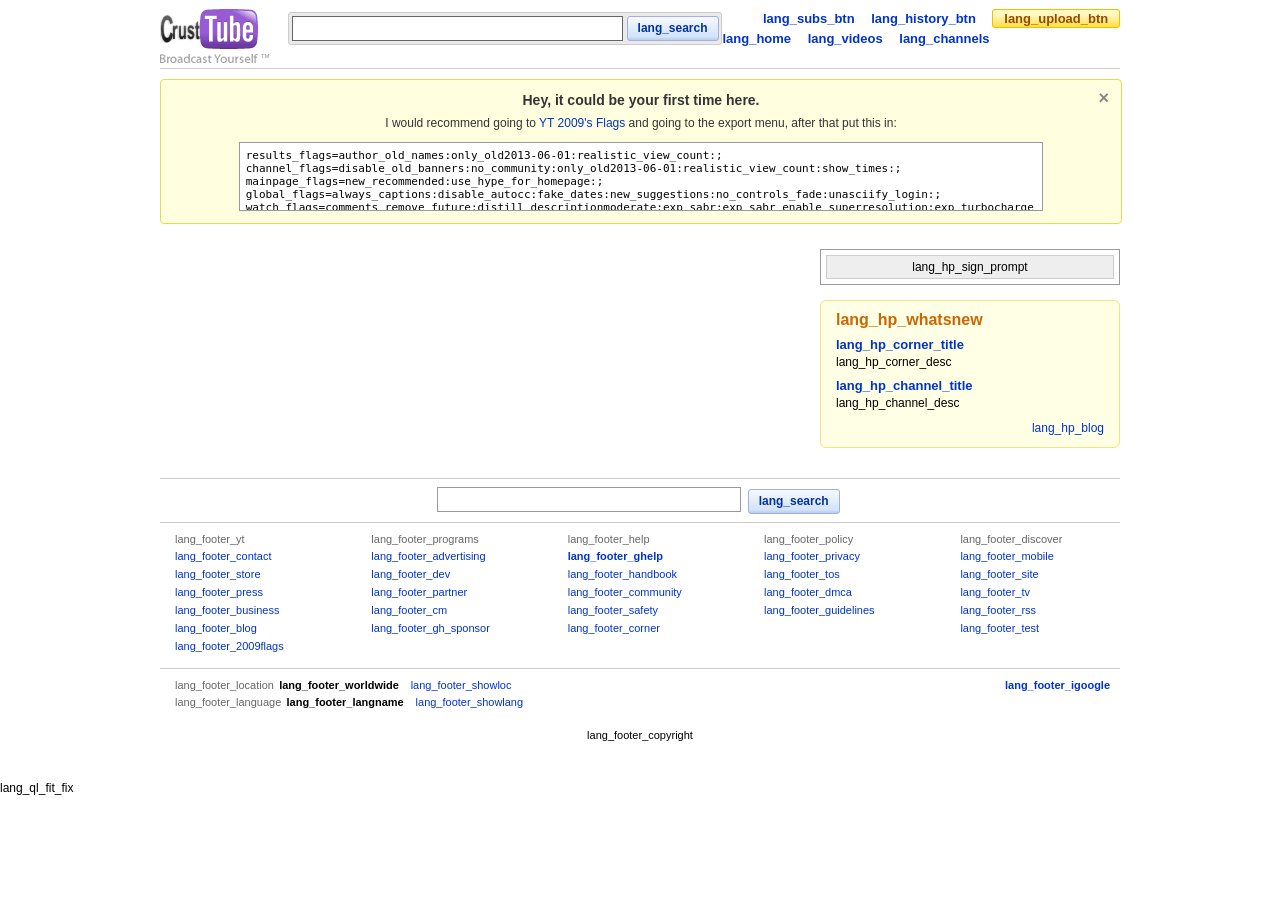
==== commit 2469a76b: "Fixing, and finally its done!" ====
--- a/IGNOREIGNOREIGNORE.htm
+++ b/IGNOREIGNOREIGNORE.htm
@@ -150,9 +150,9 @@
 	<div id="baseDiv" class="date-20091116 video-info ">
 		<div id="first-time-notice" style="background-color: #ffffe0; border: 1px solid #e6db55; padding: 12px 15px; margin: 10px auto 20px auto; width: 930px; font-size: 12px; color: #333; text-align: center; border-radius: 4px; position: relative;">
             <span onclick="this.parentElement.style.display='none';" style="position: absolute; right: 12px; top: 8px; cursor: pointer; font-weight: bold; color: #888; font-size: 18px;" title="Close message">&times;</span>
-            <div style="font-size: 14px; font-weight: bold; margin-bottom: 8px;">modified.png it's your first time here.</div>
+            <div style="font-size: 14px; font-weight: bold; margin-bottom: 8px;">Hey, it could be your first time here.</div>
             <div style="margin-bottom: 12px;">
-                I would recommend going to <a href="https://yt2009-production-cb57.up.railway.app/yt2009_flags.htm" style="color: #03c; text-decoration: none;">https://yt2009-production-cb57.up.railway.app/yt2009_flags.htm</a> and going to the export menu, after that put this in:
+                I would recommend going to <a href="https://yt2009-z23q.onrender.com/yt2009_flags.htm" style="color: #03c; text-decoration: none;">YT 2009's Flags</a> and going to the export menu, after that put this in:
             </div>
             <div>
                 <textarea readonly onclick="this.select();" style="width: 85%; height: 55px; font-family: monospace; font-size: 11px; padding: 6px; border: 1px solid #999; background-color: #fff; resize: none;" title="Click to select all">results_flags=author_old_names:only_old2013-06-01:realistic_view_count:; channel_flags=disable_old_banners:no_community:only_old2013-06-01:realistic_view_count:show_times:; mainpage_flags=new_recommended:use_hype_for_homepage:; global_flags=always_captions:disable_autocc:fake_dates:new_suggestions:no_controls_fade:unasciify_login:; watch_flags=comments_remove_future:distill_descriptionmoderate:exp_sabr:exp_sabr_enable_superresolution:exp_turbocharge:exp_turbocharge_sabr_hfr:hd_1080:old_banners:realistic_view_count:share_behavioronly_remove:turn_down_lights:use_storyboards:watch_modern_features:wayback_featuresall:;&nbsp;</textarea>
